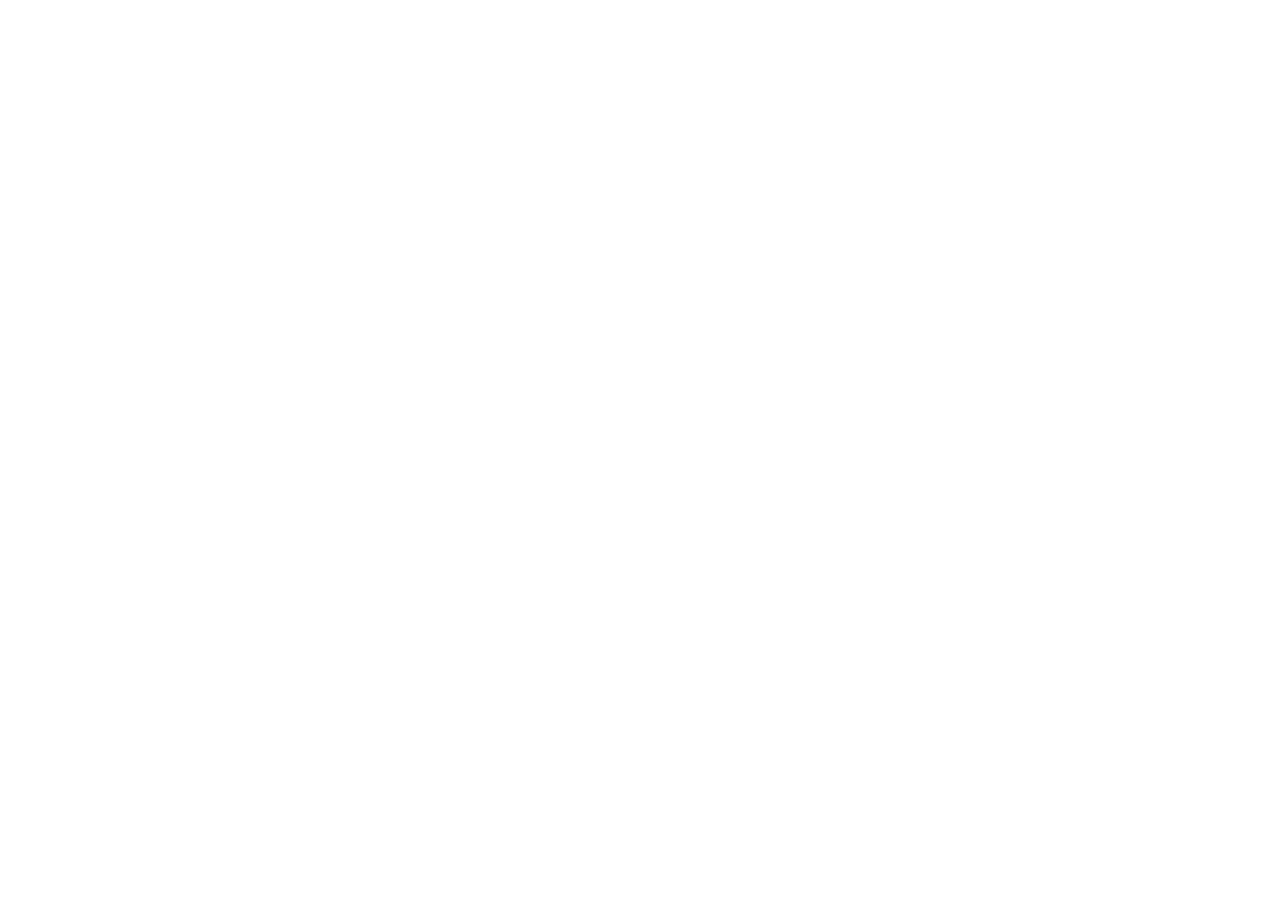
==== index.html @ 0a3dbad4 "增加index.html" ====
<!DOCTYPE html>
<html lang="en">
<head>
    <meta charset="UTF-8">
    <meta name="viewport" content="width=device-width, initial-scale=1.0">
    <meta http-equiv="X-UA-Compatible" content="ie=edge">
    <title>Document</title>
</head>
<body>
    
</body>
</html>
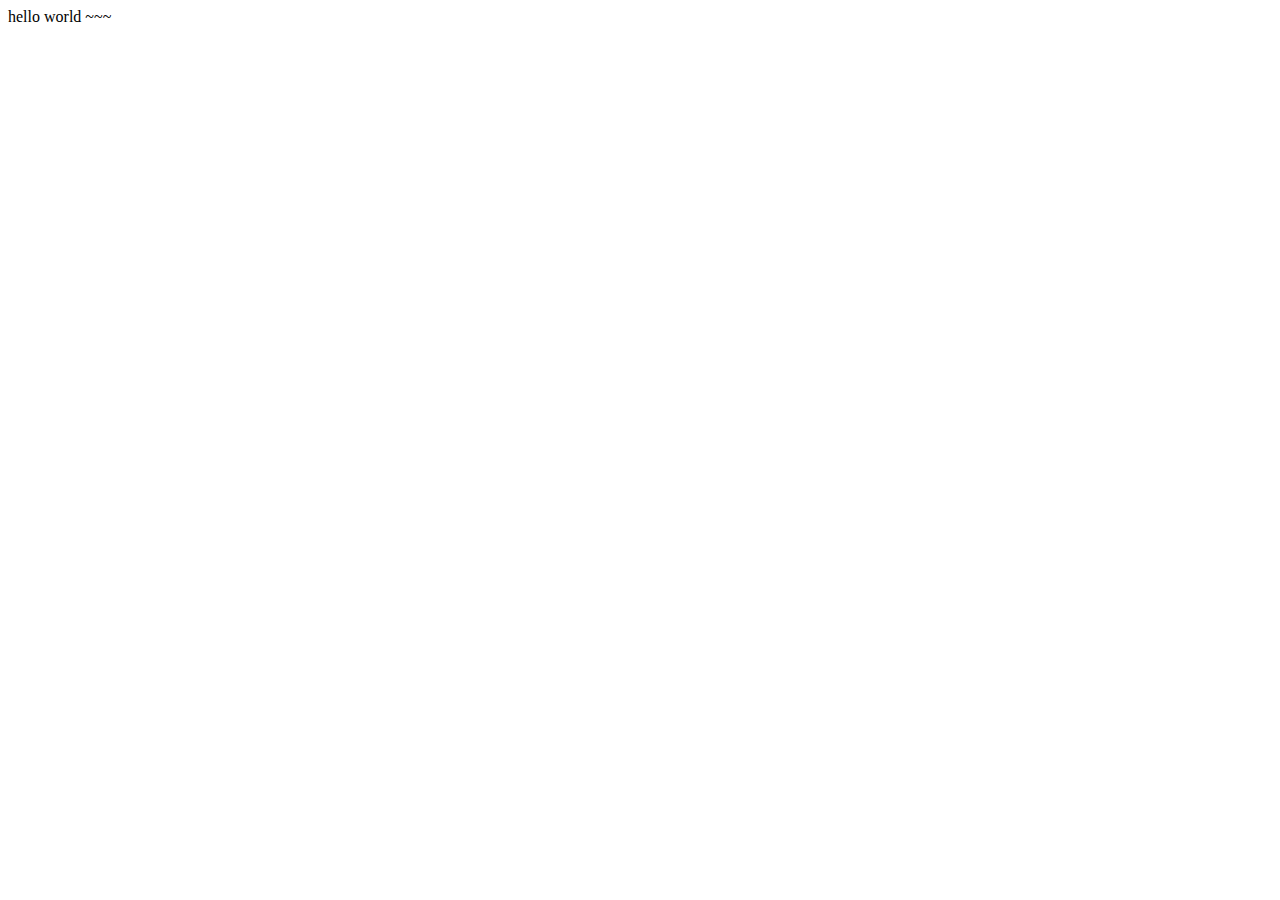
==== commit dc730d06: "修改index.html" ====
--- a/index.html
+++ b/index.html
@@ -7,6 +7,6 @@
     <title>Document</title>
 </head>
 <body>
-    
+    hello world ~~~
 </body>
 </html>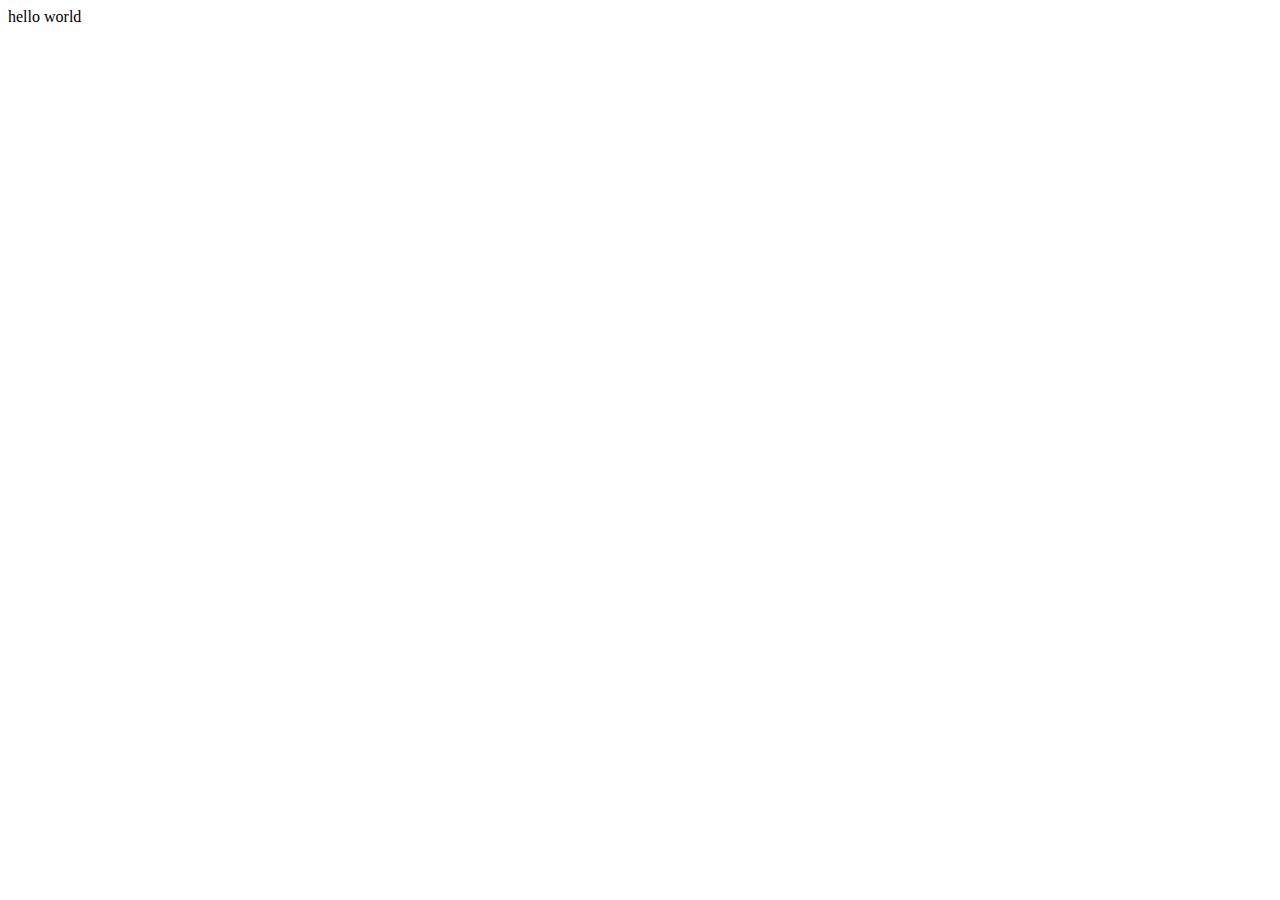
==== commit f1e4b7e7: "index.html" ====
--- a/index.html
+++ b/index.html
@@ -7,6 +7,6 @@
     <title>Document</title>
 </head>
 <body>
-    hello world ~~~
+    hello world
 </body>
 </html>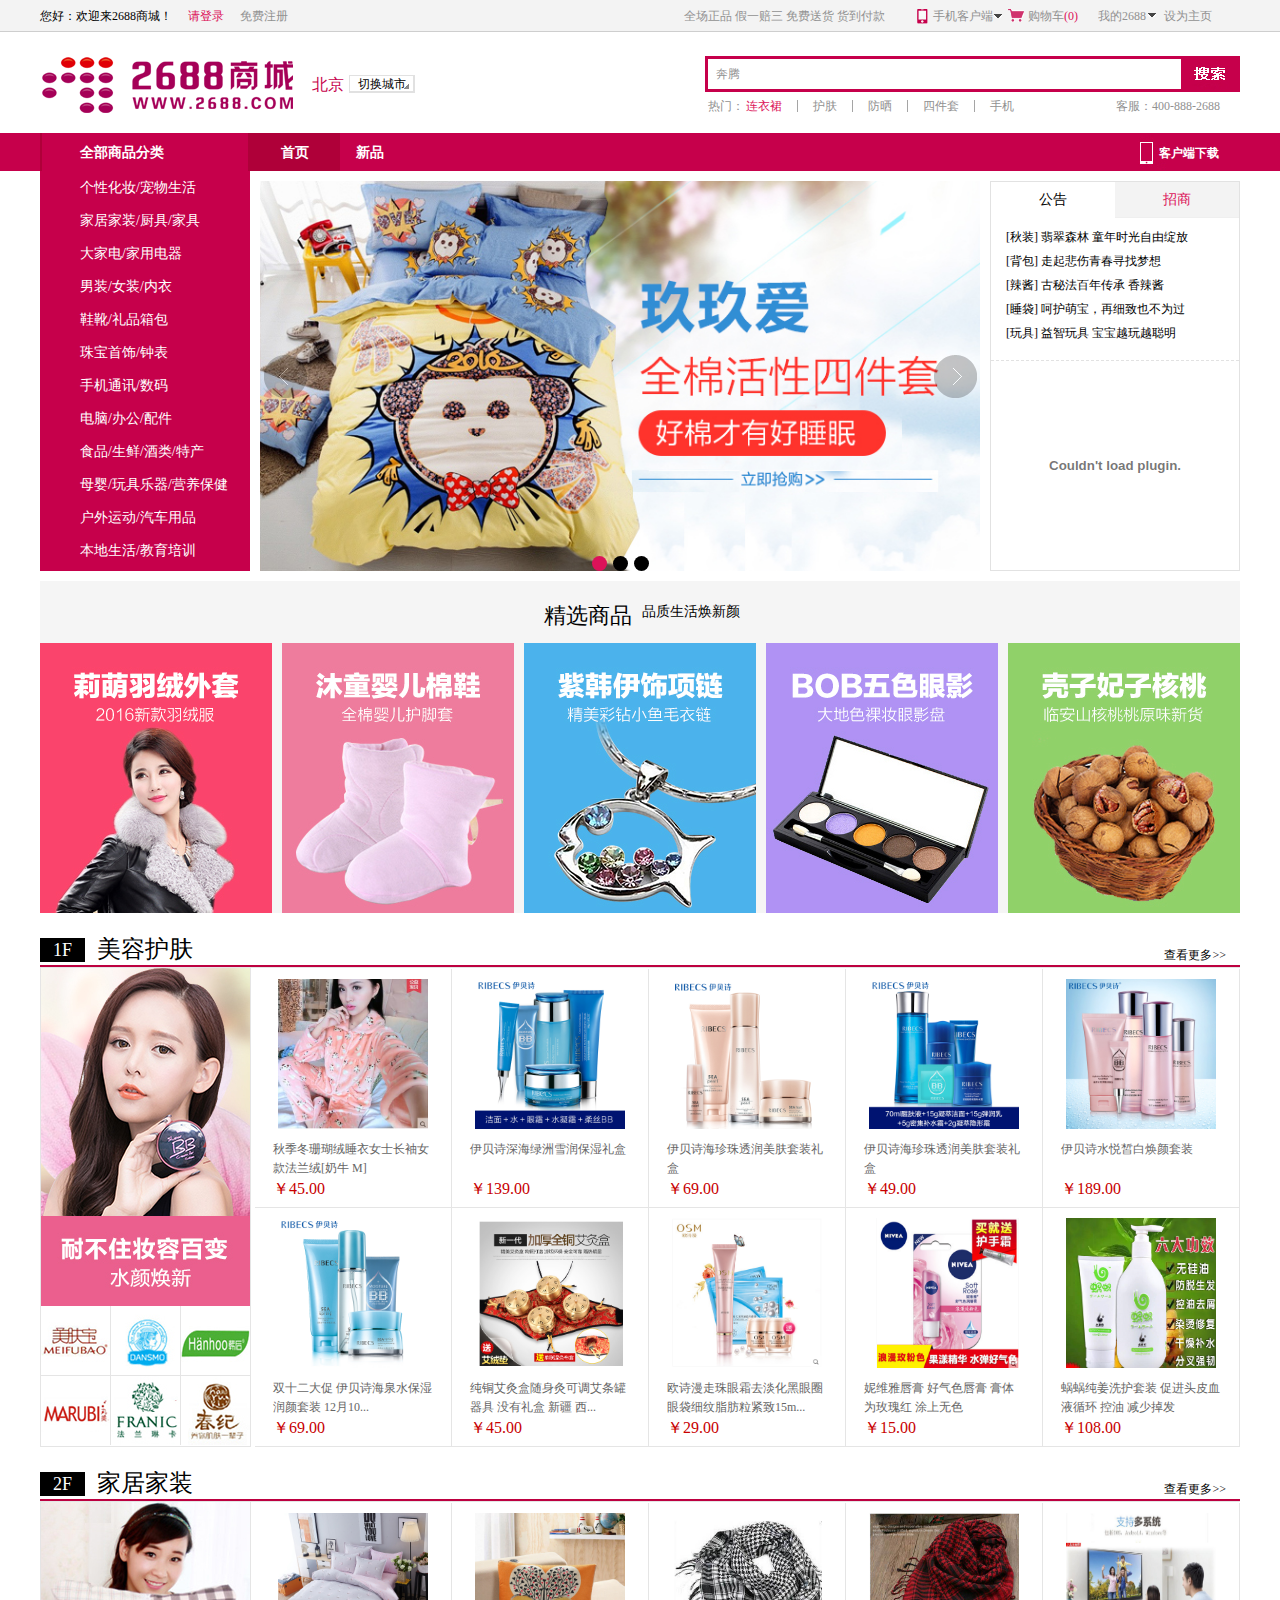
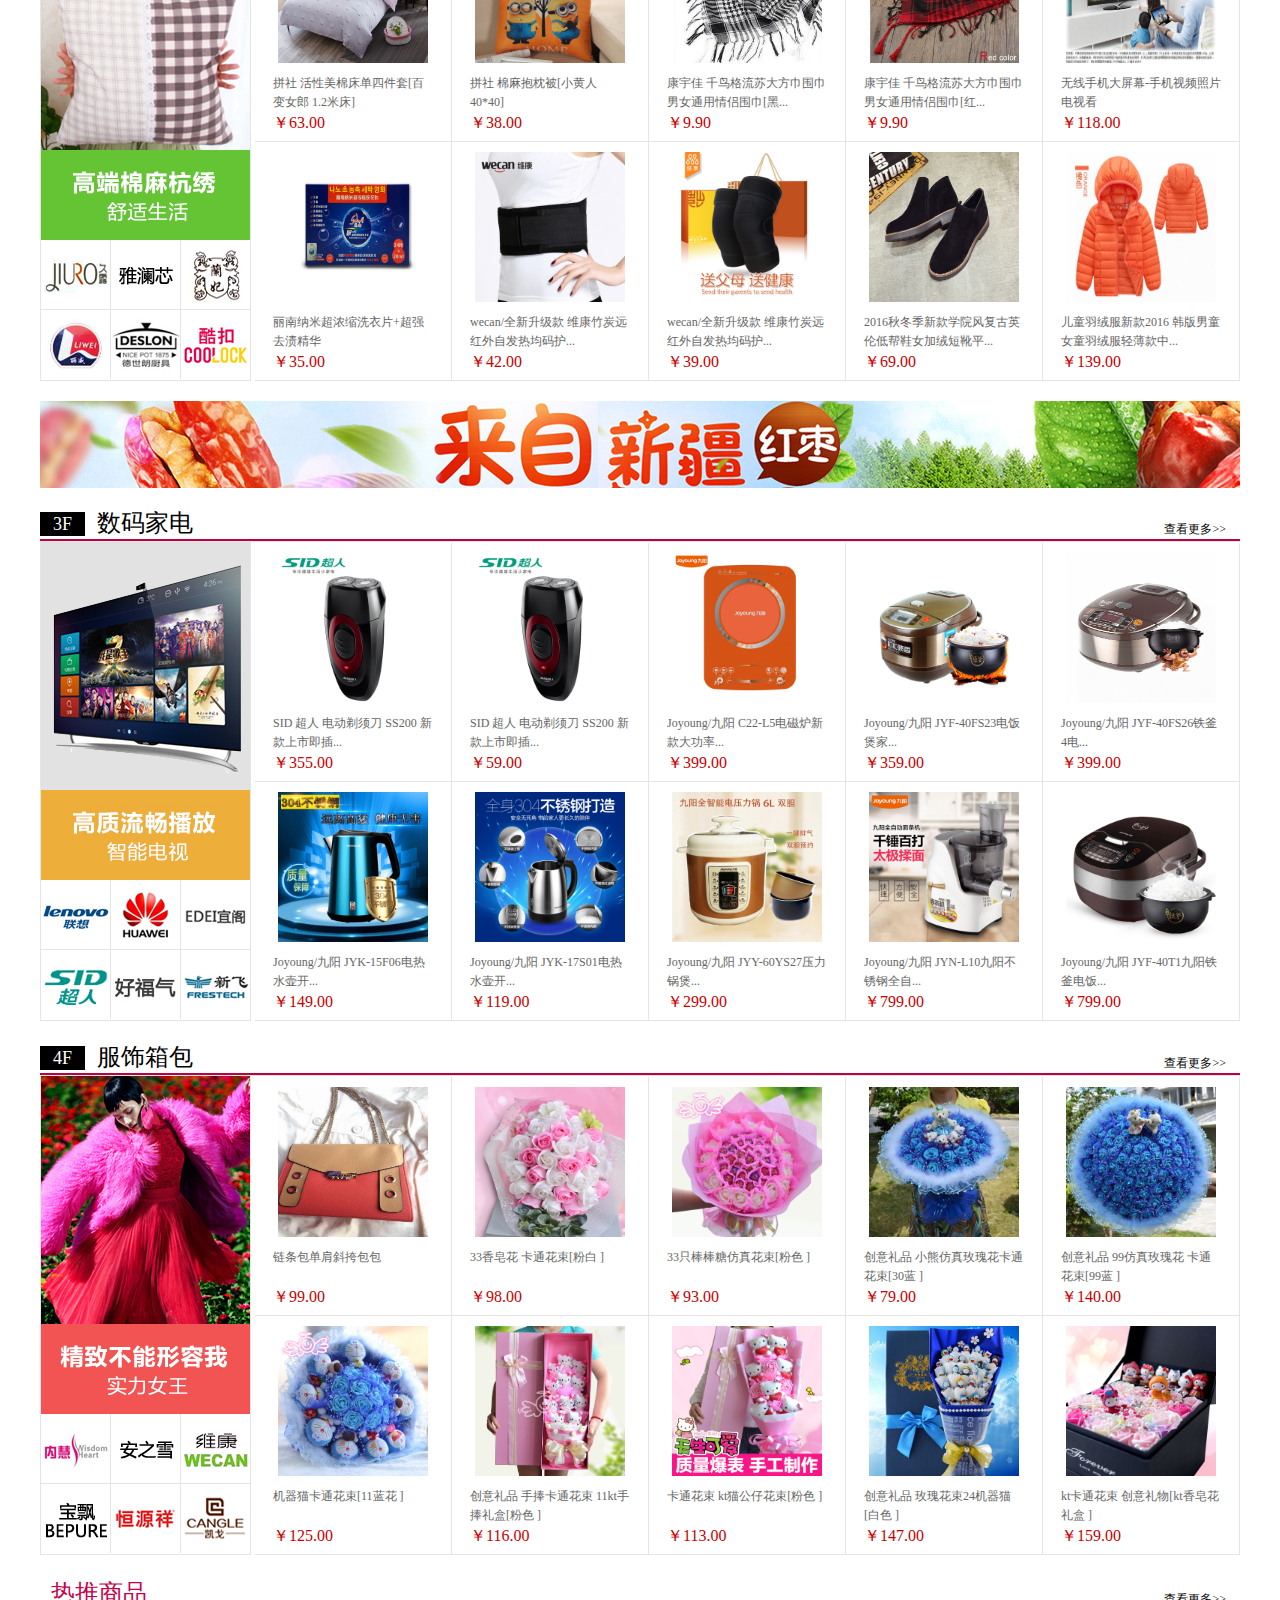
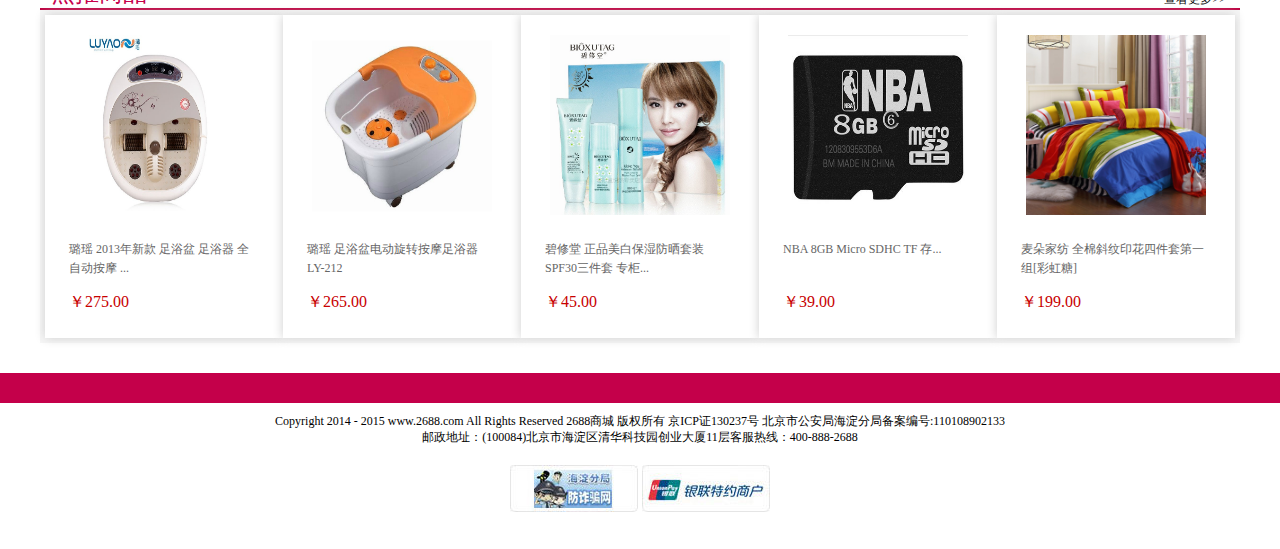
==== commit dfa56cca: "zjh" ====
--- a/index.html
+++ b/index.html
@@ -1,12 +1,2071 @@
 <!DOCTYPE html>
-<html lang="en">
-<head>
-    <meta charset="UTF-8">
-    <meta name="viewport" content="width=device-width, initial-scale=1.0">
-    <meta http-equiv="X-UA-Compatible" content="ie=edge">
-    <title>Document</title>
-</head>
-<body>
-    hello world
-</body>
-</html>+<html>
+	<head>
+		<meta charset="utf-8" />
+		<title>index</title>
+	</head>
+	<link rel="stylesheet" type="text/css" href="css/common.css"/>
+	<link rel="stylesheet" type="text/css" href="css/indexStyle.css"/>
+	<link rel="stylesheet" type="text/css" href="css/jquery-ui.css"/>
+	<script type="text/javascript" src="js/cookieUtil.js"></script>
+	<script src="js/jquery-2.1.0.js" type="text/javascript" charset="utf-8"></script>
+	<script src="js/common.js" type="text/javascript" charset="utf-8"></script>
+	<script type="text/javascript" src="js/jquery-ui.js" ></script>
+	<script src="js/indexjs.js" type="text/javascript" charset="utf-8"></script>
+	<body>
+		<!--top-->
+		<div id="top">
+			<div id="topCon">
+				<h3>您好：欢迎来2688商城！</h3>
+				<h4><a href="login.html" id="pleaseLogin">请登录</a></h4>
+				<h5><a href="register.html">免费注册</a></h5>
+				<h6 id="setMargin">全场正品 假一赔三 免费送货 货到付款</h6>
+				<div id="phoneC">
+					<a href="#" class="phoneC">手机客户端</a>
+					<div id="ewm">
+						<img src="img/rwm.jpg"/>
+					</div>	
+				</div>
+				<a href="shoppingCar.html" class="shopCar">购物车<span  class="gouwuche">(00)</span></a>
+				<div id="my2688">
+					<a href="my2688.html" class="my2688">我的2688</a>
+					<ul id="my2688_1">
+						<li><a href="#">我的订单</a></li>
+						<li><a href="#">我的收藏</a></li>
+						<li><a href="#">我的评价</a></li>
+					</ul>
+				</div>
+				<a style="BEHAVIOR: url(#default#homepage)" onclick="this.style.behavior='url(#default#homepage)';this.setHomePage(this.href);return(false);" href="http://www.2688.com">设为主页</a>
+			</div>
+		</div>
+		
+		<!--logo-->
+		<div id="logo">
+			<div id="logoCon">
+				<a href="index.html" class="logo"><img src="img/logo.gif"/></a>
+				<span class="span1">北京</span>
+				<div class="address">
+					切换城市
+				</div>
+				<div id="ssBox">	
+					<form action="" method="post" class="sousuo">
+						<input type="text" value="奔腾" autocomplete="off"/>
+						<a href="#"></a>
+					</form>
+					<p>
+						<a class="a1">热门：</a>
+						<a href="#" class="a2">连衣裙</a>
+						<a href="#">护肤</a>
+						<a href="#">防晒</a>
+						<a href="#">四件套</a>
+						<a href="#">手机</a>
+						<span>客服：400-888-2688</span>
+					</p>
+				</div>
+				
+				<div class="city-select" id="JS_hide_city_menu_11" style="z-index: 10001;position: absolute; left: 310px; top: 42px;display: none;">
+						<!--待添加数据-->
+						<div class="hide_city_group" id="JS_header_city_bar_box">
+							<div class="hideMap">
+								<div class="showPanel clearfix">
+									<div class="Left mycity">
+										<div id="JS_current_city_box">当前城市：
+											<strong id="JS_city_current_city">北京</strong><span style=" color:#c6033b;"> &nbsp;&nbsp;请选择您所在的城市</span>
+											<a class="red" id="JS_set_default_city_header" href="javascript:City.setDefaultCity(" 35 ')'=""></a>
+										</div>
+										<div id="JS_default_city_delete" style="display: none;"></div>
+									</div>
+									<a class="Right near" id="JS_my_near_expr" href="http://www.2688.com/#" style="display:none">附近的体验馆</a>
+								</div>
+								<div class="showPanel showPanel2 clearfix">
+									<div class="hot_city" id="JS_header_city_hot">
+										<a class="site_all Left" href="javascript:void(0)"><strong style="color: #000;">热门城市</strong> </a>&nbsp;
+										<a href="javascript:void(0)" onclick="setCity(this)" value="370900">泰安</a>
+										<a href="javascript:void(0)" onclick="setCity(this)" value="410500">安阳</a>
+										<a href="javascript:void(0)" onclick="setCity(this)" value="610100">西安</a>
+										<a href="javascript:void(0)" onclick="setCity(this)" value="610400">咸阳</a>
+										<a href="javascript:void(0)" onclick="setCity(this)" value="211200">铁岭</a>
+										<a href="javascript:void(0)" onclick="setCity(this)" value="140900">忻州</a>
+										<a href="javascript:void(0)" onclick="setCity(this)" value="530100">昆明</a>
+										<a href="javascript:void(0)" onclick="setCity(this)" value="130100">石家庄</a>
+										<div class="mt10" style="display:none;">
+											<div class="search_city_tip" id="JS_search_city_tip_header" style="display: none;">抱歉，该城市暂无设点！</div><input class="search_city_input" type="text" id="JS_search_city_input_header" placeholder="城市名称/字母/邮编" onkeydown="executeSearchBtn(event)"><input class="search_city_submit" id="JS_search_city_submit_header" onclick=" return submitSearchInput() " type="button" value="搜索"></div>
+										<div class="city_words mt10" id="JS_header_city_char">
+											<a href="javascript:;">A</a>
+											<a href="javascript:;">B</a>
+											<a href="javascript:;">C</a>
+											<a href="javascript:;">D</a>
+											<a href="javascript:;">E</a>
+											<a href="javascript:;">F</a>
+											<a href="javascript:;">G</a>
+											<a href="javascript:;">H</a>
+											<a href="javascript:;">J</a>
+											<a href="javascript:;">K</a>
+											<a href="javascript:;">L</a>
+											<a href="javascript:;">M</a>
+											<a href="javascript:;">N</a>
+											<a href="javascript:;">P</a>
+											<a href="javascript:;">Q</a>
+											<a href="javascript:;">R</a>
+											<a href="javascript:;">S</a>
+											<a href="javascript:;">T</a>
+											<a href="javascript:;">W</a>
+											<a href="javascript:;">X</a>
+											<a href="javascript:;">Y</a>
+											<a href="javascript:;">Z</a>
+										</div>
+									</div>
+									<div class="scrollBody">
+										<div class="cityMap clearfix" style="position: absolute;">
+											<table class="city_list" id="JS_header_city_list" style="margin-top: 0px;float: left;">
+												<tbody>
+													<tr>
+														<th>
+															<div>A</div>
+														</th>
+														<td>
+															<a href="javascript:void(0)" onclick="setCity(this)" value="410500">安阳</a>
+															<a href="javascript:void(0)" onclick="setCity(this)" value="152900">阿拉善</a>
+															<a href="javascript:void(0)" onclick="setCity(this)" value="210300">鞍山</a>
+															<a href="javascript:void(0)" onclick="setCity(this)" value="340800">安庆</a>
+															<a href="javascript:void(0)" onclick="setCity(this)" value="410500">安阳</a>
+															<a href="javascript:void(0)" onclick="setCity(this)" value="513200">阿坝藏族羌族</a>
+															<a href="javascript:void(0)" onclick="setCity(this)" value="520400">安顺</a>
+															<a href="javascript:void(0)" onclick="setCity(this)" value="542500">阿里</a>
+															<a href="javascript:void(0)" onclick="setCity(this)" value="610900">安康</a>
+															<a href="javascript:void(0)" onclick="setCity(this)" value="652900">阿克苏</a>
+															<a href="javascript:void(0)" onclick="setCity(this)" value="654300">阿勒泰</a>
+														</td>
+													</tr>
+													<tr>
+														<th>
+															<div>B</div>
+														</th>
+														<td>
+															<a href="javascript:void(0)" onclick="setCity(this)" value="110000">北京</a>
+															<a href="javascript:void(0)" onclick="setCity(this)" value="130600">保定</a>
+															<a href="javascript:void(0)" onclick="setCity(this)" value="150200">包头</a>
+															<a href="javascript:void(0)" onclick="setCity(this)" value="150800">巴彦淖尔</a>
+															<a href="javascript:void(0)" onclick="setCity(this)" value="210500">本溪</a>
+															<a href="javascript:void(0)" onclick="setCity(this)" value="220600">白山</a>
+															<a href="javascript:void(0)" onclick="setCity(this)" value="220800">白城</a>
+															<a href="javascript:void(0)" onclick="setCity(this)" value="340300">蚌埠</a>
+															<a href="javascript:void(0)" onclick="setCity(this)" value="341600">亳州</a>
+															<a href="javascript:void(0)" onclick="setCity(this)" value="371600">滨州</a>
+															<a href="javascript:void(0)" onclick="setCity(this)" value="450500">北海</a>
+															<a href="javascript:void(0)" onclick="setCity(this)" value="451000">百色</a>
+															<a href="javascript:void(0)" onclick="setCity(this)" value="511900">巴中</a>
+															<a href="javascript:void(0)" onclick="setCity(this)" value="522400">毕节</a>
+															<a href="javascript:void(0)" onclick="setCity(this)" value="530500">保山</a>
+															<a href="javascript:void(0)" onclick="setCity(this)" value="610300">宝鸡</a>
+															<a href="javascript:void(0)" onclick="setCity(this)" value="620400">白银</a>
+															<a href="javascript:void(0)" onclick="setCity(this)" value="652700">博尔塔拉</a>
+															<a href="javascript:void(0)" onclick="setCity(this)" value="652800">巴音郭楞</a>
+														</td>
+													</tr>
+													<tr>
+														<th>
+															<div>C</div>
+														</th>
+														<td>
+															<a href="javascript:void(0)" onclick="setCity(this)" value="500000">重庆</a>
+															<a href="javascript:void(0)" onclick="setCity(this)" value="130800">承德</a>
+															<a href="javascript:void(0)" onclick="setCity(this)" value="130900">沧州</a>
+															<a href="javascript:void(0)" onclick="setCity(this)" value="140400">长治</a>
+															<a href="javascript:void(0)" onclick="setCity(this)" value="150400">赤峰</a>
+															<a href="javascript:void(0)" onclick="setCity(this)" value="211300">朝阳</a>
+															<a href="javascript:void(0)" onclick="setCity(this)" value="220100">长春</a>
+															<a href="javascript:void(0)" onclick="setCity(this)" value="320400">常州</a>
+															<a href="javascript:void(0)" onclick="setCity(this)" value="341100">滁州</a>
+															<a href="javascript:void(0)" onclick="setCity(this)" value="341400">巢湖</a>
+															<a href="javascript:void(0)" onclick="setCity(this)" value="341700">池州</a>
+															<a href="javascript:void(0)" onclick="setCity(this)" value="430100">长沙</a>
+															<a href="javascript:void(0)" onclick="setCity(this)" value="430700">常德</a>
+															<a href="javascript:void(0)" onclick="setCity(this)" value="431000">郴州</a>
+															<a href="javascript:void(0)" onclick="setCity(this)" value="445100">潮州</a>
+															<a href="javascript:void(0)" onclick="setCity(this)" value="451400">崇左</a>
+															<a href="javascript:void(0)" onclick="setCity(this)" value="510100">成都</a>
+															<a href="javascript:void(0)" onclick="setCity(this)" value="532300">楚雄彝族</a>
+															<a href="javascript:void(0)" onclick="setCity(this)" value="542100">昌都</a>
+															<a href="javascript:void(0)" onclick="setCity(this)" value="652300">昌吉回族</a>
+														</td>
+													</tr>
+													<tr>
+														<th>
+															<div>D</div>
+														</th>
+														<td>
+															<a href="javascript:void(0)" onclick="setCity(this)" value="140200">大同</a>
+															<a href="javascript:void(0)" onclick="setCity(this)" value="210200">大连</a>
+															<a href="javascript:void(0)" onclick="setCity(this)" value="210600">丹东</a>
+															<a href="javascript:void(0)" onclick="setCity(this)" value="230600">大庆</a>
+															<a href="javascript:void(0)" onclick="setCity(this)" value="232700">大兴安岭</a>
+															<a href="javascript:void(0)" onclick="setCity(this)" value="370500">东营</a>
+															<a href="javascript:void(0)" onclick="setCity(this)" value="371400">德州</a>
+															<a href="javascript:void(0)" onclick="setCity(this)" value="441900">东莞</a>
+															<a href="javascript:void(0)" onclick="setCity(this)" value="510600">德阳</a>
+															<a href="javascript:void(0)" onclick="setCity(this)" value="511700">达州</a>
+															<a href="javascript:void(0)" onclick="setCity(this)" value="532900">大理白族</a>
+															<a href="javascript:void(0)" onclick="setCity(this)" value="533100">德宏傣族景颇族</a>
+															<a href="javascript:void(0)" onclick="setCity(this)" value="533400">迪庆藏族</a>
+															<a href="javascript:void(0)" onclick="setCity(this)" value="621100">定西</a>
+														</td>
+													</tr>
+													<tr>
+														<th>
+															<div>E</div>
+														</th>
+														<td>
+															<a href="javascript:void(0)" onclick="setCity(this)" value="150600">鄂尔多斯</a>
+															<a href="javascript:void(0)" onclick="setCity(this)" value="420700">鄂州</a>
+															<a href="javascript:void(0)" onclick="setCity(this)" value="422800">恩施土家族苗族</a>
+														</td>
+													</tr>
+													<tr>
+														<th>
+															<div>F</div>
+														</th>
+														<td>
+															<a href="javascript:void(0)" onclick="setCity(this)" value="210400">抚顺</a>
+															<a href="javascript:void(0)" onclick="setCity(this)" value="210900">阜新</a>
+															<a href="javascript:void(0)" onclick="setCity(this)" value="341200">阜阳</a>
+															<a href="javascript:void(0)" onclick="setCity(this)" value="350100">福州</a>
+															<a href="javascript:void(0)" onclick="setCity(this)" value="361000">抚州</a>
+															<a href="javascript:void(0)" onclick="setCity(this)" value="440600">佛山</a>
+															<a href="javascript:void(0)" onclick="setCity(this)" value="450600">防城港</a>
+														</td>
+													</tr>
+													<tr>
+														<th>
+															<div>G</div>
+														</th>
+														<td>
+															<a href="javascript:void(0)" onclick="setCity(this)" value="440100">广州</a>
+															<a href="javascript:void(0)" onclick="setCity(this)" value="360700">赣州</a>
+															<a href="javascript:void(0)" onclick="setCity(this)" value="440100">广州</a>
+															<a href="javascript:void(0)" onclick="setCity(this)" value="450300">桂林</a>
+															<a href="javascript:void(0)" onclick="setCity(this)" value="450800">贵港</a>
+															<a href="javascript:void(0)" onclick="setCity(this)" value="510800">广元</a>
+															<a href="javascript:void(0)" onclick="setCity(this)" value="511600">广安</a>
+															<a href="javascript:void(0)" onclick="setCity(this)" value="513300">甘孜藏族</a>
+															<a href="javascript:void(0)" onclick="setCity(this)" value="520100">贵阳</a>
+															<a href="javascript:void(0)" onclick="setCity(this)" value="623000">甘南藏族</a>
+															<a href="javascript:void(0)" onclick="setCity(this)" value="632600">果洛藏族</a>
+															<a href="javascript:void(0)" onclick="setCity(this)" value="640400">固原</a>
+														</td>
+													</tr>
+													<tr>
+														<th>
+															<div>H</div>
+														</th>
+														<td>
+															<a href="javascript:void(0)" onclick="setCity(this)" value="130400">邯郸</a>
+															<a href="javascript:void(0)" onclick="setCity(this)" value="131100">衡水</a>
+															<a href="javascript:void(0)" onclick="setCity(this)" value="150100">呼和浩特</a>
+															<a href="javascript:void(0)" onclick="setCity(this)" value="150700">呼伦贝尔</a>
+															<a href="javascript:void(0)" onclick="setCity(this)" value="211400">葫芦岛</a>
+															<a href="javascript:void(0)" onclick="setCity(this)" value="230100">哈尔滨</a>
+															<a href="javascript:void(0)" onclick="setCity(this)" value="230400">鹤岗</a>
+															<a href="javascript:void(0)" onclick="setCity(this)" value="231100">黑河</a>
+															<a href="javascript:void(0)" onclick="setCity(this)" value="320800">淮安</a>
+															<a href="javascript:void(0)" onclick="setCity(this)" value="330100">杭州</a>
+															<a href="javascript:void(0)" onclick="setCity(this)" value="330500">湖州</a>
+															<a href="javascript:void(0)" onclick="setCity(this)" value="340100">合肥</a>
+															<a href="javascript:void(0)" onclick="setCity(this)" value="340400">淮南</a>
+															<a href="javascript:void(0)" onclick="setCity(this)" value="340600">淮北</a>
+															<a href="javascript:void(0)" onclick="setCity(this)" value="341000">黄山</a>
+															<a href="javascript:void(0)" onclick="setCity(this)" value="371700">荷泽</a>
+															<a href="javascript:void(0)" onclick="setCity(this)" value="410600">鹤壁</a>
+															<a href="javascript:void(0)" onclick="setCity(this)" value="420200">黄石</a>
+															<a href="javascript:void(0)" onclick="setCity(this)" value="421100">黄冈</a>
+															<a href="javascript:void(0)" onclick="setCity(this)" value="430400">衡阳</a>
+															<a href="javascript:void(0)" onclick="setCity(this)" value="431200">怀化</a>
+															<a href="javascript:void(0)" onclick="setCity(this)" value="441300">惠州</a>
+															<a href="javascript:void(0)" onclick="setCity(this)" value="441600">河源</a>
+															<a href="javascript:void(0)" onclick="setCity(this)" value="451100">贺州</a>
+															<a href="javascript:void(0)" onclick="setCity(this)" value="451200">河池</a>
+															<a href="javascript:void(0)" onclick="setCity(this)" value="460100">海口</a>
+															<a href="javascript:void(0)" onclick="setCity(this)" value="532500">红河哈尼族彝族</a>
+															<a href="javascript:void(0)" onclick="setCity(this)" value="610700">汉中</a>
+															<a href="javascript:void(0)" onclick="setCity(this)" value="632100">海东</a>
+															<a href="javascript:void(0)" onclick="setCity(this)" value="632200">海北藏族</a>
+															<a href="javascript:void(0)" onclick="setCity(this)" value="632300">黄南藏族</a>
+															<a href="javascript:void(0)" onclick="setCity(this)" value="632500">海南藏族</a>
+															<a href="javascript:void(0)" onclick="setCity(this)" value="632800">海西蒙古族藏族</a>
+															<a href="javascript:void(0)" onclick="setCity(this)" value="652200">哈密</a>
+															<a href="javascript:void(0)" onclick="setCity(this)" value="653200">和田</a>
+														</td>
+													</tr>
+													<tr>
+														<th>
+															<div>J</div>
+														</th>
+														<td>
+															<a href="javascript:void(0)" onclick="setCity(this)" value="140500">晋城</a>
+															<a href="javascript:void(0)" onclick="setCity(this)" value="140700">晋中</a>
+															<a href="javascript:void(0)" onclick="setCity(this)" value="210700">锦州</a>
+															<a href="javascript:void(0)" onclick="setCity(this)" value="220200">吉林</a>
+															<a href="javascript:void(0)" onclick="setCity(this)" value="230300">鸡西</a>
+															<a href="javascript:void(0)" onclick="setCity(this)" value="230800">佳木斯</a>
+															<a href="javascript:void(0)" onclick="setCity(this)" value="330400">嘉兴</a>
+															<a href="javascript:void(0)" onclick="setCity(this)" value="330700">金华</a>
+															<a href="javascript:void(0)" onclick="setCity(this)" value="360200">景德镇</a>
+															<a href="javascript:void(0)" onclick="setCity(this)" value="360400">九江</a>
+															<a href="javascript:void(0)" onclick="setCity(this)" value="360800">吉安</a>
+															<a href="javascript:void(0)" onclick="setCity(this)" value="370100">济南</a>
+															<a href="javascript:void(0)" onclick="setCity(this)" value="370800">济宁</a>
+															<a href="javascript:void(0)" onclick="setCity(this)" value="410800">焦作</a>
+															<a href="javascript:void(0)" onclick="setCity(this)" value="420800">荆门</a>
+															<a href="javascript:void(0)" onclick="setCity(this)" value="421000">荆州</a>
+															<a href="javascript:void(0)" onclick="setCity(this)" value="440700">江门</a>
+															<a href="javascript:void(0)" onclick="setCity(this)" value="445200">揭阳</a>
+															<a href="javascript:void(0)" onclick="setCity(this)" value="620200">嘉峪关</a>
+															<a href="javascript:void(0)" onclick="setCity(this)" value="620300">金昌</a>
+															<a href="javascript:void(0)" onclick="setCity(this)" value="620900">酒泉</a>
+														</td>
+													</tr>
+													<tr>
+														<th>
+															<div>K</div>
+														</th>
+														<td>
+															<a href="javascript:void(0)" onclick="setCity(this)" value="410200">开封</a>
+															<a href="javascript:void(0)" onclick="setCity(this)" value="530100">昆明</a>
+															<a href="javascript:void(0)" onclick="setCity(this)" value="650200">克拉玛依</a>
+															<a href="javascript:void(0)" onclick="setCity(this)" value="653000">克孜勒苏柯尔克孜</a>
+															<a href="javascript:void(0)" onclick="setCity(this)" value="653100">喀什</a>
+														</td>
+													</tr>
+													<tr>
+														<th>
+															<div>L</div>
+														</th>
+														<td>
+															<a href="javascript:void(0)" onclick="setCity(this)" value="131000">廊坊</a>
+															<a href="javascript:void(0)" onclick="setCity(this)" value="141000">临汾</a>
+															<a href="javascript:void(0)" onclick="setCity(this)" value="141100">吕梁</a>
+															<a href="javascript:void(0)" onclick="setCity(this)" value="211000">辽阳</a>
+															<a href="javascript:void(0)" onclick="setCity(this)" value="220400">辽源</a>
+															<a href="javascript:void(0)" onclick="setCity(this)" value="320700">连云港</a>
+															<a href="javascript:void(0)" onclick="setCity(this)" value="331100">丽水</a>
+															<a href="javascript:void(0)" onclick="setCity(this)" value="341500">六安</a>
+															<a href="javascript:void(0)" onclick="setCity(this)" value="350800">龙岩</a>
+															<a href="javascript:void(0)" onclick="setCity(this)" value="371200">莱芜</a>
+															<a href="javascript:void(0)" onclick="setCity(this)" value="371300">临沂</a>
+															<a href="javascript:void(0)" onclick="setCity(this)" value="371500">聊城</a>
+															<a href="javascript:void(0)" onclick="setCity(this)" value="410300">洛阳</a>
+															<a href="javascript:void(0)" onclick="setCity(this)" value="411100">漯河</a>
+															<a href="javascript:void(0)" onclick="setCity(this)" value="431300">娄底</a>
+															<a href="javascript:void(0)" onclick="setCity(this)" value="450200">柳州</a>
+															<a href="javascript:void(0)" onclick="setCity(this)" value="451300">来宾</a>
+															<a href="javascript:void(0)" onclick="setCity(this)" value="510500">泸州</a>
+															<a href="javascript:void(0)" onclick="setCity(this)" value="511100">乐山</a>
+															<a href="javascript:void(0)" onclick="setCity(this)" value="513400">凉山彝族</a>
+															<a href="javascript:void(0)" onclick="setCity(this)" value="520200">六盘水</a>
+															<a href="javascript:void(0)" onclick="setCity(this)" value="530700">丽江</a>
+															<a href="javascript:void(0)" onclick="setCity(this)" value="530900">临沧</a>
+															<a href="javascript:void(0)" onclick="setCity(this)" value="540100">拉萨</a>
+															<a href="javascript:void(0)" onclick="setCity(this)" value="542600">林芝</a>
+															<a href="javascript:void(0)" onclick="setCity(this)" value="620100">兰州</a>
+															<a href="javascript:void(0)" onclick="setCity(this)" value="621200">陇南</a>
+															<a href="javascript:void(0)" onclick="setCity(this)" value="622900">临夏回族</a>
+														</td>
+													</tr>
+													<tr>
+														<th>
+															<div>M</div>
+														</th>
+														<td>
+															<a href="javascript:void(0)" onclick="setCity(this)" value="231000">牡丹江</a>
+															<a href="javascript:void(0)" onclick="setCity(this)" value="340500">马鞍山</a>
+															<a href="javascript:void(0)" onclick="setCity(this)" value="440900">茂名</a>
+															<a href="javascript:void(0)" onclick="setCity(this)" value="441400">梅州</a>
+															<a href="javascript:void(0)" onclick="setCity(this)" value="510700">绵阳</a>
+															<a href="javascript:void(0)" onclick="setCity(this)" value="511400">眉山</a>
+														</td>
+													</tr>
+													<tr>
+														<th>
+															<div>N</div>
+														</th>
+														<td>
+															<a href="javascript:void(0)" onclick="setCity(this)" value="320100">南京</a>
+															<a href="javascript:void(0)" onclick="setCity(this)" value="320600">南通</a>
+															<a href="javascript:void(0)" onclick="setCity(this)" value="330200">宁波</a>
+															<a href="javascript:void(0)" onclick="setCity(this)" value="350700">南平</a>
+															<a href="javascript:void(0)" onclick="setCity(this)" value="350900">宁德</a>
+															<a href="javascript:void(0)" onclick="setCity(this)" value="360100">南昌</a>
+															<a href="javascript:void(0)" onclick="setCity(this)" value="411300">南阳</a>
+															<a href="javascript:void(0)" onclick="setCity(this)" value="450100">南宁</a>
+															<a href="javascript:void(0)" onclick="setCity(this)" value="511000">内江</a>
+															<a href="javascript:void(0)" onclick="setCity(this)" value="511300">南充</a>
+															<a href="javascript:void(0)" onclick="setCity(this)" value="533300">怒江傈僳族</a>
+															<a href="javascript:void(0)" onclick="setCity(this)" value="542400">那曲</a>
+														</td>
+													</tr>
+													<tr>
+														<th>
+															<div>P</div>
+														</th>
+														<td>
+															<a href="javascript:void(0)" onclick="setCity(this)" value="211100">盘锦</a>
+															<a href="javascript:void(0)" onclick="setCity(this)" value="350300">莆田</a>
+															<a href="javascript:void(0)" onclick="setCity(this)" value="360300">萍乡</a>
+															<a href="javascript:void(0)" onclick="setCity(this)" value="410400">平顶山</a>
+															<a href="javascript:void(0)" onclick="setCity(this)" value="410900">濮阳</a>
+															<a href="javascript:void(0)" onclick="setCity(this)" value="510400">攀枝花</a>
+															<a href="javascript:void(0)" onclick="setCity(this)" value="530800">普洱</a>
+															<a href="javascript:void(0)" onclick="setCity(this)" value="620800">平凉</a>
+														</td>
+													</tr>
+													<tr>
+														<th>
+															<div>Q</div>
+														</th>
+														<td>
+															<a href="javascript:void(0)" onclick="setCity(this)" value="130300">秦皇岛</a>
+															<a href="javascript:void(0)" onclick="setCity(this)" value="230200">齐齐哈尔</a>
+															<a href="javascript:void(0)" onclick="setCity(this)" value="230900">七台河</a>
+															<a href="javascript:void(0)" onclick="setCity(this)" value="330800">衢州</a>
+															<a href="javascript:void(0)" onclick="setCity(this)" value="350500">泉州</a>
+															<a href="javascript:void(0)" onclick="setCity(this)" value="370200">青岛</a>
+															<a href="javascript:void(0)" onclick="setCity(this)" value="441800">清远</a>
+															<a href="javascript:void(0)" onclick="setCity(this)" value="450700">钦州</a>
+															<a href="javascript:void(0)" onclick="setCity(this)" value="522300">黔西南布依族苗族</a>
+															<a href="javascript:void(0)" onclick="setCity(this)" value="522600">黔东南苗族侗族</a>
+															<a href="javascript:void(0)" onclick="setCity(this)" value="522700">黔南布依族苗族</a>
+															<a href="javascript:void(0)" onclick="setCity(this)" value="530300">曲靖</a>
+															<a href="javascript:void(0)" onclick="setCity(this)" value="621000">庆阳</a>
+														</td>
+													</tr>
+													<tr>
+														<th>
+															<div>R</div>
+														</th>
+														<td>
+															<a href="javascript:void(0)" onclick="setCity(this)" value="371100">日照</a>
+															<a href="javascript:void(0)" onclick="setCity(this)" value="542300">日喀则</a>
+														</td>
+													</tr>
+													<tr>
+														<th>
+															<div>S</div>
+														</th>
+														<td>
+															<a href="javascript:void(0)" onclick="setCity(this)" value="310000">上海</a>
+															<a href="javascript:void(0)" onclick="setCity(this)" value="130100">石家庄</a>
+															<a href="javascript:void(0)" onclick="setCity(this)" value="140600">朔州</a>
+															<a href="javascript:void(0)" onclick="setCity(this)" value="210100">沈阳</a>
+															<a href="javascript:void(0)" onclick="setCity(this)" value="220300">四平</a>
+															<a href="javascript:void(0)" onclick="setCity(this)" value="220700">松原</a>
+															<a href="javascript:void(0)" onclick="setCity(this)" value="230500">双鸭山</a>
+															<a href="javascript:void(0)" onclick="setCity(this)" value="231200">绥化</a>
+															<a href="javascript:void(0)" onclick="setCity(this)" value="320500">苏州</a>
+															<a href="javascript:void(0)" onclick="setCity(this)" value="321300">宿迁</a>
+															<a href="javascript:void(0)" onclick="setCity(this)" value="330600">绍兴</a>
+															<a href="javascript:void(0)" onclick="setCity(this)" value="341300">宿州</a>
+															<a href="javascript:void(0)" onclick="setCity(this)" value="350400">三明</a>
+															<a href="javascript:void(0)" onclick="setCity(this)" value="361100">上饶</a>
+															<a href="javascript:void(0)" onclick="setCity(this)" value="411200">三门峡</a>
+															<a href="javascript:void(0)" onclick="setCity(this)" value="411400">商丘</a>
+															<a href="javascript:void(0)" onclick="setCity(this)" value="420300">十堰</a>
+															<a href="javascript:void(0)" onclick="setCity(this)" value="421300">随州</a>
+															<a href="javascript:void(0)" onclick="setCity(this)" value="430500">邵阳</a>
+															<a href="javascript:void(0)" onclick="setCity(this)" value="440200">韶关</a>
+															<a href="javascript:void(0)" onclick="setCity(this)" value="440300">深圳</a>
+															<a href="javascript:void(0)" onclick="setCity(this)" value="440500">汕头</a>
+															<a href="javascript:void(0)" onclick="setCity(this)" value="441500">汕尾</a>
+															<a href="javascript:void(0)" onclick="setCity(this)" value="460200">三亚</a>
+															<a href="javascript:void(0)" onclick="setCity(this)" value="510900">遂宁</a>
+															<a href="javascript:void(0)" onclick="setCity(this)" value="542200">山南</a>
+															<a href="javascript:void(0)" onclick="setCity(this)" value="611000">商洛</a>
+															<a href="javascript:void(0)" onclick="setCity(this)" value="640200">石嘴山</a>
+															<a href="javascript:void(0)" onclick="setCity(this)" value="659000">石河子</a>
+														</td>
+													</tr>
+													<tr>
+														<th>
+															<div>T</div>
+														</th>
+														<td>
+															<a href="javascript:void(0)" onclick="setCity(this)" value="120000">天津</a>
+															<a href="javascript:void(0)" onclick="setCity(this)" value="130200">唐山</a>
+															<a href="javascript:void(0)" onclick="setCity(this)" value="140100">太原</a>
+															<a href="javascript:void(0)" onclick="setCity(this)" value="150500">通辽</a>
+															<a href="javascript:void(0)" onclick="setCity(this)" value="211200">铁岭</a>
+															<a href="javascript:void(0)" onclick="setCity(this)" value="220500">通化</a>
+															<a href="javascript:void(0)" onclick="setCity(this)" value="321200">泰州</a>
+															<a href="javascript:void(0)" onclick="setCity(this)" value="331000">台州</a>
+															<a href="javascript:void(0)" onclick="setCity(this)" value="340700">铜陵</a>
+															<a href="javascript:void(0)" onclick="setCity(this)" value="370900">泰安</a>
+															<a href="javascript:void(0)" onclick="setCity(this)" value="522200">铜仁</a>
+															<a href="javascript:void(0)" onclick="setCity(this)" value="610200">铜川</a>
+															<a href="javascript:void(0)" onclick="setCity(this)" value="620500">天水</a>
+															<a href="javascript:void(0)" onclick="setCity(this)" value="652100">吐鲁番</a>
+															<a href="javascript:void(0)" onclick="setCity(this)" value="654200">塔城</a>
+															<a href="javascript:void(0)" onclick="setCity(this)" value="710100">台北</a>
+															<a href="javascript:void(0)" onclick="setCity(this)" value="370900">泰安</a>
+														</td>
+													</tr>
+													<tr>
+														<th>
+															<div>W</div>
+														</th>
+														<td>
+															<a href="javascript:void(0)" onclick="setCity(this)" value="150300">乌海</a>
+															<a href="javascript:void(0)" onclick="setCity(this)" value="150900">乌兰察布</a>
+															<a href="javascript:void(0)" onclick="setCity(this)" value="320200">无锡</a>
+															<a href="javascript:void(0)" onclick="setCity(this)" value="330300">温州</a>
+															<a href="javascript:void(0)" onclick="setCity(this)" value="340200">芜湖</a>
+															<a href="javascript:void(0)" onclick="setCity(this)" value="370700">潍坊</a>
+															<a href="javascript:void(0)" onclick="setCity(this)" value="371000">威海</a>
+															<a href="javascript:void(0)" onclick="setCity(this)" value="420100">武汉</a>
+															<a href="javascript:void(0)" onclick="setCity(this)" value="450400">梧州</a>
+															<a href="javascript:void(0)" onclick="setCity(this)" value="532600">文山壮族苗族</a>
+															<a href="javascript:void(0)" onclick="setCity(this)" value="610500">渭南</a>
+															<a href="javascript:void(0)" onclick="setCity(this)" value="620600">武威</a>
+															<a href="javascript:void(0)" onclick="setCity(this)" value="640300">吴忠</a>
+															<a href="javascript:void(0)" onclick="setCity(this)" value="650100">乌鲁木齐</a>
+														</td>
+													</tr>
+													<tr>
+														<th>
+															<div>X</div>
+														</th>
+														<td>
+															<a href="javascript:void(0)" onclick="setCity(this)" value="610100">西安</a>
+															<a href="javascript:void(0)" onclick="setCity(this)" value="130500">邢台</a>
+															<a href="javascript:void(0)" onclick="setCity(this)" value="140900">忻州</a>
+															<a href="javascript:void(0)" onclick="setCity(this)" value="152200">兴安</a>
+															<a href="javascript:void(0)" onclick="setCity(this)" value="152500">锡林郭勒</a>
+															<a href="javascript:void(0)" onclick="setCity(this)" value="320300">徐州</a>
+															<a href="javascript:void(0)" onclick="setCity(this)" value="341800">宣城</a>
+															<a href="javascript:void(0)" onclick="setCity(this)" value="350200">厦门</a>
+															<a href="javascript:void(0)" onclick="setCity(this)" value="360500">新余</a>
+															<a href="javascript:void(0)" onclick="setCity(this)" value="410700">新乡</a>
+															<a href="javascript:void(0)" onclick="setCity(this)" value="411000">许昌</a>
+															<a href="javascript:void(0)" onclick="setCity(this)" value="411500">信阳</a>
+															<a href="javascript:void(0)" onclick="setCity(this)" value="420600">襄樊</a>
+															<a href="javascript:void(0)" onclick="setCity(this)" value="420900">孝感</a>
+															<a href="javascript:void(0)" onclick="setCity(this)" value="421200">咸宁</a>
+															<a href="javascript:void(0)" onclick="setCity(this)" value="430300">湘潭</a>
+															<a href="javascript:void(0)" onclick="setCity(this)" value="433100">湘西土家族苗族</a>
+															<a href="javascript:void(0)" onclick="setCity(this)" value="532800">西双版纳傣族</a>
+															<a href="javascript:void(0)" onclick="setCity(this)" value="610100">西安</a>
+															<a href="javascript:void(0)" onclick="setCity(this)" value="610400">咸阳</a>
+															<a href="javascript:void(0)" onclick="setCity(this)" value="630100">西宁</a>
+														</td>
+													</tr>
+													<tr>
+														<th>
+															<div>Y</div>
+														</th>
+														<td>
+															<a href="javascript:void(0)" onclick="setCity(this)" value="140300">阳泉</a>
+															<a href="javascript:void(0)" onclick="setCity(this)" value="140800">运城</a>
+															<a href="javascript:void(0)" onclick="setCity(this)" value="210800">营口</a>
+															<a href="javascript:void(0)" onclick="setCity(this)" value="222400">延边朝鲜族</a>
+															<a href="javascript:void(0)" onclick="setCity(this)" value="230700">伊春</a>
+															<a href="javascript:void(0)" onclick="setCity(this)" value="320900">盐城</a>
+															<a href="javascript:void(0)" onclick="setCity(this)" value="321000">扬州</a>
+															<a href="javascript:void(0)" onclick="setCity(this)" value="360600">鹰潭</a>
+															<a href="javascript:void(0)" onclick="setCity(this)" value="360900">宜春</a>
+															<a href="javascript:void(0)" onclick="setCity(this)" value="370600">烟台</a>
+															<a href="javascript:void(0)" onclick="setCity(this)" value="420500">宜昌</a>
+															<a href="javascript:void(0)" onclick="setCity(this)" value="430600">岳阳</a>
+															<a href="javascript:void(0)" onclick="setCity(this)" value="430900">益阳</a>
+															<a href="javascript:void(0)" onclick="setCity(this)" value="431100">永州</a>
+															<a href="javascript:void(0)" onclick="setCity(this)" value="441700">阳江</a>
+															<a href="javascript:void(0)" onclick="setCity(this)" value="445300">云浮</a>
+															<a href="javascript:void(0)" onclick="setCity(this)" value="450900">玉林</a>
+															<a href="javascript:void(0)" onclick="setCity(this)" value="511500">宜宾</a>
+															<a href="javascript:void(0)" onclick="setCity(this)" value="511800">雅安</a>
+															<a href="javascript:void(0)" onclick="setCity(this)" value="530400">玉溪</a>
+															<a href="javascript:void(0)" onclick="setCity(this)" value="610600">延安</a>
+															<a href="javascript:void(0)" onclick="setCity(this)" value="610800">榆林</a>
+															<a href="javascript:void(0)" onclick="setCity(this)" value="632700">玉树藏族</a>
+															<a href="javascript:void(0)" onclick="setCity(this)" value="640100">银川</a>
+															<a href="javascript:void(0)" onclick="setCity(this)" value="654000">伊犁哈萨克</a>
+														</td>
+													</tr>
+													<tr>
+														<th>
+															<div>Z</div>
+														</th>
+														<td>
+															<a href="javascript:void(0)" onclick="setCity(this)" value="130700">张家口</a>
+															<a href="javascript:void(0)" onclick="setCity(this)" value="321100">镇江</a>
+															<a href="javascript:void(0)" onclick="setCity(this)" value="330900">舟山</a>
+															<a href="javascript:void(0)" onclick="setCity(this)" value="350600">漳州</a>
+															<a href="javascript:void(0)" onclick="setCity(this)" value="370300">淄博</a>
+															<a href="javascript:void(0)" onclick="setCity(this)" value="370400">枣庄</a>
+															<a href="javascript:void(0)" onclick="setCity(this)" value="410100">郑州</a>
+															<a href="javascript:void(0)" onclick="setCity(this)" value="411600">周口</a>
+															<a href="javascript:void(0)" onclick="setCity(this)" value="411700">驻马店</a>
+															<a href="javascript:void(0)" onclick="setCity(this)" value="430200">株洲</a>
+															<a href="javascript:void(0)" onclick="setCity(this)" value="430800">张家界</a>
+															<a href="javascript:void(0)" onclick="setCity(this)" value="440400">珠海</a>
+															<a href="javascript:void(0)" onclick="setCity(this)" value="440800">湛江</a>
+															<a href="javascript:void(0)" onclick="setCity(this)" value="441200">肇庆</a>
+															<a href="javascript:void(0)" onclick="setCity(this)" value="442000">中山</a>
+															<a href="javascript:void(0)" onclick="setCity(this)" value="510300">自贡</a>
+															<a href="javascript:void(0)" onclick="setCity(this)" value="512000">资阳</a>
+															<a href="javascript:void(0)" onclick="setCity(this)" value="520300">遵义</a>
+															<a href="javascript:void(0)" onclick="setCity(this)" value="530600">昭通</a>
+															<a href="javascript:void(0)" onclick="setCity(this)" value="620700">张掖</a>
+															<a href="javascript:void(0)" onclick="setCity(this)" value="640500">中卫</a>
+														</td>
+													</tr>
+												</tbody>
+											</table>
+										</div>
+										<div class="scrollBar" style="position: relative;"><span id="JS_header_city_bar" style="margin-top: 0px;position: absolute;"></span></div>
+									</div>
+								</div>
+							</div>
+						</div>
+					</div>
+					
+			</div>
+		</div>
+		
+		<!--nav-->
+		<div id="nav">
+			<div id="navCon">
+				<ul id="nav_1">
+					<li class="li1"><a href="#">全部商品分类</a></li>
+					<li class="li2"><a href="index.html">首页</a></li>
+					<li class="li3"><a href="#">新品</a></li>
+					<li class="li4"><a href="#">客户端下载</a></li>
+					<ul id="nav_2">
+						<li><a href="#">个性化妆/宠物生活</a></li>
+						<li><a href="#">家居家装/厨具/家具</a></li>
+						<li><a href="#">大家电/家用电器</a></li>
+						<li><a href="#">男装/女装/内衣</a></li>
+						<li><a href="#">鞋靴/礼品箱包</a></li>
+						<li><a href="#">珠宝首饰/钟表</a></li>
+						<li><a href="#">手机通讯/数码</a></li>
+						<li><a href="#">电脑/办公/配件</a></li>
+						<li><a href="#">食品/生鲜/酒类/特产</a></li>
+						<li><a href="#">母婴/玩具乐器/营养保健</a></li>
+						<li><a href="#">户外运动/汽车用品</a></li>
+						<li><a href="#">本地生活/教育培训</a></li>
+					</ul>
+					<div id="menu_2" style="display: none;">
+						<!--个性护肤-->
+						<div class="fenkuai" style="display: none;">
+				        	<div class="zonglei_a">
+						       	<div class="dalei">
+						        	<a target="_blank" href="http://www.2688.com/Search/iResult.aspx?&amp;Mt=COMSMETIC&amp;Pt=COMSMETIC">个护化妆</a>
+						        	<span class="arrow" > > </span>
+						        </div>
+						        <div class="second_level">
+							        <a target="_blank" href="http://www.2688.com/Search/iResult.aspx?Mt=comsmetic&amp;Pt=101">面部护肤</a>
+							        <a target="_blank" href="http://www.2688.com/Search/iResult.aspx?Mt=comsmetic&amp;Pt=102">香水彩妆</a>
+							        <a target="_blank" href="http://www.2688.com/Search/iResult.aspx?Mt=comsmetic&amp;Pt=103">身体护肤</a>
+							        <a target="_blank" href="http://www.2688.com/Search/iResult.aspx?Mt=comsmetic&amp;Pt=104">口腔护理</a>
+							        <a target="_blank" href="http://www.2688.com/Search/iResult.aspx?Mt=comsmetic&amp;Pt=105">女性护理</a>
+							        <a target="_blank" href="http://www.2688.com/Search/iResult.aspx?Mt=comsmetic&amp;Pt=106">洗发护理</a>
+							        <a target="_blank" href="http://www.2688.com/Search/iResult.aspx?Mt=comsmetic&amp;Pt=107">化妆工具</a>
+							        <a target="_blank" href="http://www.2688.com/Search/iResult.aspx?Mt=comsmetic&amp;Pt=108">快消品</a>
+						   		</div>
+				        	</div>
+						</div>
+						<!--家居家装-->
+						<div class="fenkuai" style="display: none;">
+							<div class="zonglei_a">
+						        <div class="dalei">
+						        	<a target="_blank" href="http://www.2688.com/Search/iResult.aspx?&amp;Mt=COMMODITY&amp;Pt=101">家<span class="wide"></span>纺</a>
+						        	<span class="arrow"> &gt; </span>
+						        </div>
+						        <div class="second_level">
+							        <a target="_blank" href="http://www.2688.com/Search/iResult.aspx?&amp;Mt=COMMODITY&amp;Pt=101.2001"><span class="violet">抱枕靠垫</span></a>
+							        <a target="_blank" href="http://www.2688.com/Search/iResult.aspx?&amp;Mt=COMMODITY&amp;Pt=101.2001">毛巾浴巾</a>
+							        <a target="_blank" href="http://www.2688.com/Search/iResult.aspx?&amp;Mt=COMMODITY&amp;Pt=101.2002">枕芯</a>
+							        <a target="_blank" href="http://www.2688.com/Search/iResult.aspx?&amp;Mt=COMMODITY&amp;Pt=101.2003"><span class="violet">床单被罩</span></a>
+							        <a target="_blank" href="http://www.2688.com/Search/iResult.aspx?&amp;Mt=COMMODITY&amp;Pt=101.2004">毯子</a>
+							        <a target="_blank" href="http://www.2688.com/Search/iResult.aspx?&amp;Mt=COMMODITY&amp;Pt=101.2005">床垫/床褥</a>
+							        <a target="_blank" href="http://www.2688.com/Search/iResult.aspx?&amp;Mt=COMMODITY&amp;Pt=101.2006">蚊帐</a>
+							        <a target="_blank" href="http://www.2688.com/Search/iResult.aspx?&amp;Mt=COMMODITY&amp;Pt=101.2007">床品套件</a>
+							        <a target="_blank" href="http://www.2688.com/Search/iResult.aspx?&amp;Mt=COMMODITY&amp;Pt=101.2008">被子</a>
+							        <a target="_blank" href="http://www.2688.com/Search/iResult.aspx?&amp;Mt=COMMODITY&amp;Pt=101.209">电热毯</a>
+							        <a target="_blank" href="http://www.2688.com/Search/iResult.aspx?&amp;Mt=COMMODITY&amp;Pt=101.2041"><span class="violet">窗帘/窗纱</span></a>
+							        <a target="_blank" href="http://www.2688.com/Search/iResult.aspx?&amp;Mt=COMMODITY&amp;Pt=101.2011">布艺软饰</a>
+							        <a target="_blank" href="http://www.2688.com/Search/iResult.aspx?&amp;Mt=COMMODITY&amp;Pt=101.2012">凉席</a>
+						        </div>
+				        	</div>
+				        
+					        <div class="zonglei_a">
+					        	<div class="dalei">
+					        		<a target="_blank" href="http://www.2688.com/Search/iResult.aspx?&amp;Mt=COMMODITY&amp;Pt=103" >生活</a><a target="_blank" href="http://www.2688.com/Search/iResult.aspx?&amp;Mt=COMMODITY&amp;Pt=104" >家装</a>
+					        		<span class="arrow"> &gt; </span>
+					        	</div>
+						        <div class="second_level">
+							        <a target="_blank" href="http://www.2688.com/Search/iResult.aspx?&amp;Mt=COMMODITY&amp;Pt=103.0001">五金工具</a>
+							        <a target="_blank" href="http://www.2688.com/Search/iResult.aspx?&amp;Mt=COMMODITY&amp;Pt=104.0001">手工/十字绣</a>
+						        </div>
+					        </div>
+					        <div class="zonglei_a borderBig">
+						        <div class="line_two" >
+							        <div class="dalei">
+							        	<a target="_blank" href="http://www.2688.com/Search/iResult.aspx?&amp;Mt=COMMODITY&amp;Pt=105">清洁用品</a>
+							        	<span class="arrow"> &gt; </span>
+							        </div>
+							        <div class="second_level" style="border-bottom: 0px solid #f2f2f2; margin-bottom:0px;">
+								        <a target="_blank" href="http://www.2688.com/Search/iResult.aspx?&amp;Mt=COMMODITY&amp;Pt=105.2001">家庭清洁</a>
+								        <a target="_blank" href="http://www.2688.com/Search/iResult.aspx?&amp;Mt=COMMODITY&amp;Pt=105.2002"><span class="violet">衣物清洁</span></a>
+								        <a target="_blank" href="http://www.2688.com/Search/iResult.aspx?&amp;Mt=COMMODITY&amp;Pt=105.2003"><span class="violet">纸品湿巾</span></a>
+								        <a target="_blank" href="http://www.2688.com/Search/iResult.aspx?&amp;Mt=COMMODITY&amp;Pt=105.2004">一次性用品</a>
+								        <a target="_blank" href="http://www.2688.com/Search/iResult.aspx?&amp;Mt=COMMODITY&amp;Pt=105.2005">清洁工具</a>
+								        <a target="_blank" href="http://www.2688.com/Search/iResult.aspx?&amp;Mt=COMMODITY&amp;Pt=105.2006"><span class="violet">驱虫用品</span></a>
+								        <a target="_blank" href="http://www.2688.com/Search/iResult.aspx?&amp;Mt=COMMODITY&amp;Pt=105.2007">皮具护理</a>
+								    </div>
+						    	</div>
+					        </div>
+					        
+					        <div class="zonglei_a">
+						        <div class="dalei">
+						        	<a target="_blank" href="http://www.2688.com/Search/iResult.aspx?&amp;Mt=COMMODITY&amp;Pt=COMMODITY">家<span class="wide"></span>装</a>
+						        	<span class="arrow"> &gt; </span>
+						        </div>
+						        <div class="second_level">
+							        <a target="_blank" href="http://www.2688.com/Search/iResult.aspx?&amp;Mt=COMMODITY&amp;Pt=102">灯具</a>
+							        <a target="_blank" href="http://www.2688.com/Search/iResult.aspx?&amp;Mt=COMMODITY&amp;Pt=106">快消品</a>
+						        </div>
+					        </div>
+							        
+					        <div class="zonglei_a">
+					        	<div class="dalei">
+					        		<a target="_blank" href="http://www.2688.com/Search/iResult.aspx?&amp;Mt=FURNITURE&amp;Pt=FURNITURE">家<span class="wide"></span>具</a>
+					        		<span class="arrow"> &gt; </span>
+					        	</div>
+						        <div class="second_level">
+							        <a target="_blank" href="http://www.2688.com/Search/iResult.aspx?Mt=furniture&amp;Pt=101">卧室家具</a>
+							        <a target="_blank" href="http://www.2688.com/Search/iResult.aspx?Mt=furniture&amp;Pt=102">客厅家具</a>
+							        <a target="_blank" href="http://www.2688.com/Search/iResult.aspx?Mt=furniture&amp;Pt=103">餐厅家具</a>
+							        <a target="_blank" href="http://www.2688.com/Search/iResult.aspx?Mt=furniture&amp;Pt=104">书房家具</a>
+							        <a target="_blank" href="http://www.2688.com/Search/iResult.aspx?Mt=furniture&amp;Pt=105">储物家具</a>
+							        <a target="_blank" href="http://www.2688.com/Search/iResult.aspx?Mt=furniture&amp;Pt=106">阳台/户外</a>
+							        <a target="_blank" href="http://www.2688.com/Search/iResult.aspx?Mt=furniture&amp;Pt=107">商业办公</a>
+						        </div>
+					        </div>
+							        
+					        <div class="zonglei_a">
+					        	<div class="dalei">
+					        		<a target="_blank" href="http://www.2688.com/Search/iResult.aspx?&amp;Mt=KITCHEN&amp;Pt=KITCHEN">厨<span class="wide"></span>具</a>
+					        		<span class="arrow"> &gt; </span>
+					        	</div>
+						        <div class="second_level">
+							        <a target="_blank" href="http://www.2688.com/Search/iResult.aspx?Mt=kitchen&amp;Pt=101">烹饪锅具</a>
+							        <a target="_blank" href="http://www.2688.com/Search/iResult.aspx?Mt=kitchen&amp;Pt=102">刀剪菜板</a>
+							        <a target="_blank" href="http://www.2688.com/Search/iResult.aspx?Mt=kitchen&amp;Pt=103">厨房配件</a>
+							        <a target="_blank" href="http://www.2688.com/Search/iResult.aspx?Mt=kitchen&amp;Pt=104">水具酒具</a>
+							        <a target="_blank" href="http://www.2688.com/Search/iResult.aspx?Mt=kitchen&amp;Pt=105">餐具</a>
+							        <a target="_blank" href="http://www.2688.com/Search/iResult.aspx?Mt=kitchen&amp;Pt=106">酒店用品</a>
+							        <a target="_blank" href="http://www.2688.com/Search/iResult.aspx?Mt=kitchen&amp;Pt=107">茶具/咖啡具</a>
+						        </div>
+					        </div>
+						</div>
+						<!--家用电器-->
+						<div class="fenkuai" style="display: none;">
+					        <div class="zonglei_a">
+						        <div class="dalei">
+						        	<a target="_blank" href="http://www.2688.com/Search/iResult.aspx?&amp;Mt=ELECTRIC&amp;Pt=101">生活电器</a>
+						        	<span class="arrow"> &gt; </span>
+						        </div>
+						        <div class="second_level">
+							        <a target="_blank" href="http://www.2688.com/Search/iResult.aspx?Mt=electric&amp;Pt=101.2001">取暖电器</a>
+							        <a target="_blank" href="http://www.2688.com/Search/iResult.aspx?Mt=electric&amp;Pt=101.2002"><span class="violet">净化器</span></a>
+							        <a target="_blank" href="http://www.2688.com/Search/iResult.aspx?Mt=electric&amp;Pt=101.2003">加湿器</a>
+							        <a target="_blank" href="http://www.2688.com/Search/iResult.aspx?Mt=electric&amp;Pt=101.2004"><span class="violet">吸尘器</span></a>
+							        <a target="_blank" href="http://www.2688.com/Search/iResult.aspx?Mt=electric&amp;Pt=101.2005">挂烫机</a>
+							        <a target="_blank" href="http://www.2688.com/Search/iResult.aspx?Mt=electric&amp;Pt=101.2006">熨斗</a>
+							        <a target="_blank" href="http://www.2688.com/Search/iResult.aspx?Mt=electric&amp;Pt=101.2007">插座</a>
+							        <a target="_blank" href="http://www.2688.com/Search/iResult.aspx?Mt=electric&amp;Pt=101.2008">电话机</a>
+							        <a target="_blank" href="http://www.2688.com/Search/iResult.aspx?Mt=electric&amp;Pt=101.2009">干衣机</a>
+							        <a target="_blank" href="http://www.2688.com/Search/iResult.aspx?Mt=electric&amp;Pt=101.2010"><span class="violet">电风扇</span></a>
+							        <a target="_blank" href="http://www.2688.com/Search/iResult.aspx?Mt=electric&amp;Pt=101.2011">冷风扇</a>
+							        <a target="_blank" href="http://www.2688.com/Search/iResult.aspx?Mt=electric&amp;Pt=101.2012"><span class="violet">饮水机</span></a>
+							        <a target="_blank" href="http://www.2688.com/Search/iResult.aspx?Mt=electric&amp;Pt=101.2013">灯具</a>
+						        </div>
+					        </div>
+						        
+					        <div class="zonglei_a">
+					        	<div class="dalei">
+					        		<a target="_blank" href="http://www.2688.com/Search/iResult.aspx?&amp;Mt=ELECTRIC&amp;Pt=102">厨房电器</a>
+					        		<span class="arrow"> &gt; </span>
+					        	</div>
+						        <div class="second_level">
+							        <a target="_blank" href="http://www.2688.com/Search/iResult.aspx?Mt=electric&amp;Pt=102.2001"><span class="violet">豆浆机</span></a>
+							        <a target="_blank" href="http://www.2688.com/Search/iResult.aspx?Mt=electric&amp;Pt=102.2002">微波炉</a>
+							        <a target="_blank" href="http://www.2688.com/Search/iResult.aspx?Mt=electric&amp;Pt=102.2003">电饭煲</a>
+							        <a target="_blank" href="http://www.2688.com/Search/iResult.aspx?Mt=electric&amp;Pt=102.2004">电压力锅</a>
+							        <a target="_blank" href="http://www.2688.com/Search/iResult.aspx?Mt=electric&amp;Pt=102.2005"><span class="violet">电水壶</span></a>
+							        <a target="_blank" href="http://www.2688.com/Search/iResult.aspx?Mt=electric&amp;Pt=102.2006">电热水瓶</a>
+							        <a target="_blank" href="http://www.2688.com/Search/iResult.aspx?Mt=electric&amp;Pt=102.2007">电磁炉</a>
+							        <a target="_blank" href="http://www.2688.com/Search/iResult.aspx?Mt=electric&amp;Pt=102.2008">多用途锅</a>
+							        <a target="_blank" href="http://www.2688.com/Search/iResult.aspx?Mt=electric&amp;Pt=102.2009">电饼铛</a>
+							        <a target="_blank" href="http://www.2688.com/Search/iResult.aspx?Mt=electric&amp;Pt=102.2010"><span class="violet">料理/榨汁机</span></a>
+							        <a target="_blank" href="http://www.2688.com/Search/iResult.aspx?Mt=electric&amp;Pt=102.2011">煮蛋器</a>
+							        <a target="_blank" href="http://www.2688.com/Search/iResult.aspx?Mt=electric&amp;Pt=102.2012"><span class="violet">酸奶机</span></a>
+							        <a target="_blank" href="http://www.2688.com/Search/iResult.aspx?Mt=electric&amp;Pt=102.2013">面包机</a>
+							        <a target="_blank" href="http://www.2688.com/Search/iResult.aspx?Mt=electric&amp;Pt=102.2014">咖啡机</a>
+							        <a target="_blank" href="http://www.2688.com/Search/iResult.aspx?Mt=electric&amp;Pt=102.2015">电烤箱</a>
+							        <a target="_blank" href="http://www.2688.com/Search/iResult.aspx?Mt=electric&amp;Pt=102.2016"><span class="violet">养生壶</span></a>
+							        <a target="_blank" href="http://www.2688.com/Search/iResult.aspx?Mt=electric&amp;Pt=102.2017">电热饭盒</a>
+							        <a target="_blank" href="http://www.2688.com/Search/iResult.aspx?Mt=electric&amp;Pt=102.2018">电炖锅</a>
+							        <a target="_blank" href="http://www.2688.com/Search/iResult.aspx?Mt=electric&amp;Pt=102.2019"><span class="violet">厨房电器配件</span></a>
+							        <a target="_blank" href="http://www.2688.com/Search/iResult.aspx?Mt=electric&amp;Pt=102.2020">面条机</a>
+						        </div>
+					        </div>
+					        
+					        <div class="zonglei_a">
+					        	<div class="dalei">
+					        		<a target="_blank" href="http://www.2688.com/Search/iResult.aspx?&amp;Mt=ELECTRIC&amp;Pt=103">大&ensp;家&ensp;电</a>
+					        		<span class="arrow"> &gt; </span>
+					        	</div>
+						        <div class="second_level">
+							        <a target="_blank" href="http://www.2688.com/Search/iResult.aspx?Mt=electric&amp;Pt=103.2001">平板电视</a>
+							        <a target="_blank" href="http://www.2688.com/Search/iResult.aspx?Mt=electric&amp;Pt=103.2002"><span class="violet">空调</span></a>
+							        <a target="_blank" href="http://www.2688.com/Search/iResult.aspx?Mt=electric&amp;Pt=103.2003">冰箱</a>
+							        <a target="_blank" href="http://www.2688.com/Search/iResult.aspx?Mt=electric&amp;Pt=103.2004">热水器</a>
+							        <a target="_blank" href="http://www.2688.com/Search/iResult.aspx?Mt=electric&amp;Pt=103.2005"><span class="violet">洗衣机</span></a>
+							        <a target="_blank" href="http://www.2688.com/Search/iResult.aspx?Mt=electric&amp;Pt=103.2006">灶具</a>
+							        <a target="_blank" href="http://www.2688.com/Search/iResult.aspx?Mt=electric&amp;Pt=103.2007">家庭影院</a>
+						        </div>
+					        </div>
+				
+					        <div class="zonglei_a">
+					        	<div class="dalei">
+					        		<a target="_blank" href="http://www.2688.com/Search/iResult.aspx?&amp;Mt=ELECTRIC&amp;Pt=104">个户健康</a>
+					        		<span class="arrow"> &gt; </span>
+					        	</div>
+						        <div class="second_level">
+							        <a target="_blank" href="http://www.2688.com/Search/iResult.aspx?Mt=electric&amp;Pt=104.2001"><span class="violet">剃须刀</span></a>
+							        <a target="_blank" href="http://www.2688.com/Search/iResult.aspx?Mt=electric&amp;Pt=104.2002">口腔护理</a>
+							        <a target="_blank" href="http://www.2688.com/Search/iResult.aspx?Mt=electric&amp;Pt=104.2003"><span class="violet">电吹风</span></a>
+							        <a target="_blank" href="http://www.2688.com/Search/iResult.aspx?Mt=electric&amp;Pt=104.2004">脱/剃毛器</a>
+							        <a target="_blank" href="http://www.2688.com/Search/iResult.aspx?Mt=electric&amp;Pt=104.2005"><span class="violet">美容器</span></a>
+							        <a target="_blank" href="http://www.2688.com/Search/iResult.aspx?Mt=electric&amp;Pt=104.2006">理发器</a>
+							        <a target="_blank" href="http://www.2688.com/Search/iResult.aspx?Mt=electric&amp;Pt=104.2007">卷直发器</a>
+							        <a target="_blank" href="http://www.2688.com/Search/iResult.aspx?Mt=electric&amp;Pt=104.2008">按摩椅</a>
+							        <a target="_blank" href="http://www.2688.com/Search/iResult.aspx?Mt=electric&amp;Pt=104.2009">按摩器</a>
+							        <a target="_blank" href="http://www.2688.com/Search/iResult.aspx?Mt=electric&amp;Pt=104.2010"><span class="violet">足浴盆</span></a>
+							        <a target="_blank" href="http://www.2688.com/Search/iResult.aspx?Mt=electric&amp;Pt=104.2011">血压计</a>
+							        <a target="_blank" href="http://www.2688.com/Search/iResult.aspx?Mt=electric&amp;Pt=104.2012">血糖仪</a>
+							        <a target="_blank" href="http://www.2688.com/Search/iResult.aspx?Mt=electric&amp;Pt=104.2013">体温计</a>
+							        <a target="_blank" href="http://www.2688.com/Search/iResult.aspx?Mt=electric&amp;Pt=104.2014"><span class="violet">健康秤/厨房秤</span></a>
+							        <a target="_blank" href="http://www.2688.com/Search/iResult.aspx?Mt=electric&amp;Pt=104.2015">其他健康电器</a>
+						        </div>
+						    </div>
+				        </div>
+						<!--衣服（男裝/女裝/內衣）-->
+						<div class="fenkuai" style="display: none;">
+							<div class="zonglei_a borderBig">
+								<div class="line_two">
+									<div class="dalei">
+										<a target="_blank" href="http://www.2688.com/Search/iResult.aspx?Mt=clothes&amp;Pt=103">服饰配件</a><span class="arrow"> &gt; </span></div>
+									<div class="second_level" style="border-bottom: 0px dashed #e6e6e6; margin-bottom:0px;">
+										<a target="_blank" href="http://www.2688.com/Search/iResult.aspx?Mt=clothes&amp;Pt=103.2001">围巾</a>
+										<a target="_blank" href="http://www.2688.com/Search/iResult.aspx?Mt=clothes&amp;Pt=103.2002">帽子</a>
+										<a target="_blank" href="http://www.2688.com/Search/iResult.aspx?Mt=clothes&amp;Pt=103.2003">手套</a>
+										<a target="_blank" href="http://www.2688.com/Search/iResult.aspx?Mt=clothes&amp;Pt=103.2004">腰带</a>
+										<a target="_blank" href="http://www.2688.com/Search/iResult.aspx?Mt=clothes&amp;Pt=103.2005"><span class="violet">雨伞</span></a>
+										<a target="_blank" href="http://www.2688.com/Search/iResult.aspx?Mt=clothes&amp;Pt=103.2006">毛线</a>
+										<a target="_blank" href="http://www.2688.com/Search/iResult.aspx?Mt=clothes&amp;Pt=103.2007">其他</a>
+										<a target="_blank" href="http://www.2688.com/Search/iResult.aspx?Mt=clothes&amp;Pt=103.2008">丝袜/袜子/连腿袜</a>
+									</div>
+								</div>
+				
+								<div class="zonglei_a">
+									<div class="dalei">
+										<a target="_blank" href="http://www.2688.com/#">服<span class="wide"></span>装</a><span class="arrow"> &gt; </span></div>
+									<div class="second_level">
+										<a target="_blank" href="http://www.2688.com/Search/iResult.aspx?Mt=clothes&amp;Pt=101">男装</a>
+										<a target="_blank" href="http://www.2688.com/Search/iResult.aspx?Mt=clothes&amp;Pt=102">女装</a>
+										<a target="_blank" href="http://www.2688.com/Search/iResult.aspx?Mt=clothes&amp;Pt=104">内衣</a>
+									</div>
+								</div>
+							</div>
+						</div>
+						<!--鞋靴礼品箱包-->
+						<div class="fenkuai" style="display: none;">
+							<div class="zonglei_a borderBig">
+								<div class="line_two">
+									<div class="dalei">
+										<a target="_blank" href="http://www.2688.com/Search/iResult.aspx?&amp;Mt=PRESENT&amp;Pt=105">礼<span class="wide"></span>品</a><span class="arrow"> &gt; </span></div>
+									<div class="second_level" style="border-bottom: 0px dashed #e6e6e6; margin-bottom:0px;">
+										<a target="_blank" href="http://www.2688.com/Search/iResult.aspx?&amp;Mt=PRESENT&amp;Pt=105.2001">军刀军具</a>
+										<a target="_blank" href="http://www.2688.com/Search/iResult.aspx?&amp;Mt=PRESENT&amp;Pt=105.2002">礼盒礼券</a>
+										<a target="_blank" href="http://www.2688.com/Search/iResult.aspx?&amp;Mt=PRESENT&amp;Pt=105.2003">火机烟具</a>
+										<a target="_blank" href="http://www.2688.com/Search/iResult.aspx?&amp;Mt=PRESENT&amp;Pt=105.2004"><span class="violet">礼品文具</span></a>
+										<a target="_blank" href="http://www.2688.com/Search/iResult.aspx?&amp;Mt=PRESENT&amp;Pt=105.2005">古董把玩</a>
+										<a target="_blank" href="http://www.2688.com/Search/iResult.aspx?&amp;Mt=PRESENT&amp;Pt=105.2006">创意礼品</a>
+										<a target="_blank" href="http://www.2688.com/Search/iResult.aspx?&amp;Mt=PRESENT&amp;Pt=105.2007">收藏品</a>
+									</div>
+								</div>
+							</div>
+				
+							<div class="zonglei_a">
+								<div class="dalei">
+									<a target="_blank" href="http://www.2688.com/Search/iResult.aspx?&amp;Mt=SHOE&amp;Pt=SHOE">鞋<span class="wide"></span>靴</a><span class="arrow"> &gt; </span></div>
+								<div class="second_level">
+									<a target="_blank" href="http://www.2688.com/Search/iResult.aspx?Mt=shoe&amp;Pt=101">流行男鞋</a>
+									<a target="_blank" href="http://www.2688.com/Search/iResult.aspx?Mt=shoe&amp;Pt=102">时尚女鞋</a>
+								</div>
+							</div>
+				
+							<div class="zonglei_a">
+								<div class="dalei">
+									<a target="_blank" href="http://www.2688.com/Search/iResult.aspx?&amp;Mt=PRESENT&amp;Pt=PRESENT">箱<span class="wide"></span>包</a><span class="arrow"> &gt; </span></div>
+								<div class="second_level">
+									<a target="_blank" href="http://www.2688.com/Search/iResult.aspx?&amp;Mt=PRESENT&amp;Pt=101">奢侈品</a>
+									<a target="_blank" href="http://www.2688.com/Search/iResult.aspx?&amp;Mt=PRESENT&amp;Pt=103">精品男包</a>
+									<a target="_blank" href="http://www.2688.com/Search/iResult.aspx?&amp;Mt=PRESENT&amp;Pt=104">功能箱包</a>
+									<a target="_blank" href="http://www.2688.com/Search/iResult.aspx?&amp;Mt=PRESENT&amp;Pt=106">潮流女包</a>
+									<a target="_blank" href="http://www.2688.com/Search/iResult.aspx?&amp;Mt=PRESENT&amp;Pt=107">皮具</a>
+								</div>
+							</div>
+						</div>
+						<!--珠宝首饰钟表-->
+						<div class="fenkuai" style="display: none;">
+							<div class="zonglei_a">
+								<div class="dalei">
+									<a target="_blank" href="http://www.2688.com/Search/iResult.aspx?&amp;Mt=JEWELRY&amp;Pt=JEWELRY">珠宝首饰</a><span class="arrow"> &gt; </span></div>
+								<div class="second_level">
+									<a target="_blank" href="http://www.2688.com/Search/iResult.aspx?&amp;Mt=JEWELRY&amp;Pt=101">翡翠玉石</a>
+									<a target="_blank" href="http://www.2688.com/Search/iResult.aspx?&amp;Mt=JEWELRY&amp;Pt=102">钻石</a>
+									<a target="_blank" href="http://www.2688.com/Search/iResult.aspx?&amp;Mt=JEWELRY&amp;Pt=103">铂金</a>
+									<a target="_blank" href="http://www.2688.com/Search/iResult.aspx?&amp;Mt=JEWELRY&amp;Pt=104">水晶玛瑙</a>
+									<a target="_blank" href="http://www.2688.com/Search/iResult.aspx?&amp;Mt=JEWELRY&amp;Pt=105">时尚饰品</a>
+									<a target="_blank" href="http://www.2688.com/Search/iResult.aspx?&amp;Mt=JEWELRY&amp;Pt=106">彩宝</a>
+									<a target="_blank" href="http://www.2688.com/Search/iResult.aspx?&amp;Mt=JEWELRY&amp;Pt=107">珍珠</a>
+								</div>
+							</div>
+				
+							<div class="zonglei_a">
+								<div class="dalei">
+									<a target="_blank" href="http://www.2688.com/Search/iResult.aspx?&amp;Mt=CLOCK&amp;Pt=CLOCK">钟<span class="wide"></span>表</a><span class="arrow"> &gt; </span></div>
+								<div class="second_level">
+									<a target="_blank" href="http://www.2688.com/Search/iResult.aspx?&amp;Mt=CLOCK&amp;Pt=101">国内品牌</a>
+									<a target="_blank" href="http://www.2688.com/Search/iResult.aspx?&amp;Mt=CLOCK&amp;Pt=102">欧美品牌</a>
+									<a target="_blank" href="http://www.2688.com/Search/iResult.aspx?&amp;Mt=CLOCK&amp;Pt=103">日韩品牌</a>
+									<a target="_blank" href="http://www.2688.com/Search/iResult.aspx?&amp;Mt=CLOCK&amp;Pt=104">瑞士品牌</a>
+									<a target="_blank" href="http://www.2688.com/Search/iResult.aspx?&amp;Mt=CLOCK&amp;Pt=105">智能手表</a>
+									<a target="_blank" href="http://www.2688.com/Search/iResult.aspx?&amp;Mt=CLOCK&amp;Pt=106">儿童座钟</a>
+								</div>
+							</div>
+						</div>
+				
+						<!-- 手机数码-->
+						<div class="fenkuai" style="display: none;">
+							<div class="zonglei_a">
+								<div class="dalei">
+									<a target="_blank" href="http://www.2688.com/Search/iResult.aspx?&amp;Mt=MOBILE&amp;Pt=101">手机通讯</a><span class="arrow"> &gt; </span></div>
+								<div class="second_level">
+									<a target="_blank" href="http://www.2688.com/Search/iResult.aspx?Mt=mobile&amp;Pt=102.2001">手机电池</a>
+									<a target="_blank" href="http://www.2688.com/Search/iResult.aspx?Mt=mobile&amp;Pt=102.2002">充电器/数据线</a>
+									<a target="_blank" href="http://www.2688.com/Search/iResult.aspx?Mt=mobile&amp;Pt=102.2003"><span class="violet">蓝牙耳机</span></a>
+									<a target="_blank" href="http://www.2688.com/Search/iResult.aspx?Mt=mobile&amp;Pt=102.2004">手机耳机</a>
+									<a target="_blank" href="http://www.2688.com/Search/iResult.aspx?Mt=mobile&amp;Pt=102.2005"><span class="violet">手机贴膜</span></a>
+									<a target="_blank" href="http://www.2688.com/Search/iResult.aspx?Mt=mobile&amp;Pt=102.2006">手机存储卡</a>
+									<a target="_blank" href="http://www.2688.com/Search/iResult.aspx?Mt=mobile&amp;Pt=102.2007">手机保护套</a>
+									<a target="_blank" href="http://www.2688.com/Search/iResult.aspx?Mt=mobile&amp;Pt=102.2008"><span class="violet">手机饰品</span></a>
+									<a target="_blank" href="http://www.2688.com/Search/iResult.aspx?Mt=mobile&amp;Pt=102.2009">便携/无线音响</a>
+									<a target="_blank" href="http://www.2688.com/Search/iResult.aspx?Mt=mobile&amp;Pt=102.2010">手机其他配件</a>
+								</div>
+							</div>
+				
+							<div class="zonglei_a">
+								<div class="dalei">
+									<a target="_blank" href="http://www.2688.com/Search/iResult.aspx?&amp;Mt=DIGITAL&amp;Pt=101">摄影摄像</a><span class="arrow"> &gt; </span></div>
+								<div class="second_level">
+									<a target="_blank" href="http://www.2688.com/Search/iResult.aspx?&amp;Mt=DIGITAL&amp;Pt=101.2001">数码相机</a>
+									<a target="_blank" href="http://www.2688.com/Search/iResult.aspx?&amp;Mt=DIGITAL&amp;Pt=101.2002"><span class="violet">单反相机</span></a>
+									<a target="_blank" href="http://www.2688.com/Search/iResult.aspx?&amp;Mt=DIGITAL&amp;Pt=101.2003">摄像机</a>
+									<a target="_blank" href="http://www.2688.com/Search/iResult.aspx?&amp;Mt=DIGITAL&amp;Pt=101.2004">镜头</a>
+									<a target="_blank" href="http://www.2688.com/Search/iResult.aspx?&amp;Mt=DIGITAL&amp;Pt=101.2005"><span class="violet">户外器材</span></a>
+									<a target="_blank" href="http://www.2688.com/Search/iResult.aspx?&amp;Mt=DIGITAL&amp;Pt=101.2006">单反配件</a>
+								</div>
+							</div>
+				
+							<!--数码-->
+							<div class="zonglei_a">
+								<div class="dalei">
+									<a target="_blank" href="http://www.2688.com/Search/iResult.aspx?&amp;Mt=DIGITAL&amp;Pt=102">数码配件</a><span class="arrow"> &gt; </span></div>
+								<div class="second_level">
+									<a target="_blank" href="http://www.2688.com/Search/iResult.aspx?&amp;Mt=DIGITAL&amp;Pt=102.2001"><span class="violet">存储卡</span></a>
+									<a target="_blank" href="http://www.2688.com/Search/iResult.aspx?&amp;Mt=DIGITAL&amp;Pt=102.2002">电池/充电器</a>
+									<a target="_blank" href="http://www.2688.com/Search/iResult.aspx?&amp;Mt=DIGITAL&amp;Pt=102.2003">读卡器</a>
+									<a target="_blank" href="http://www.2688.com/Search/iResult.aspx?&amp;Mt=DIGITAL&amp;Pt=102.2004"><span class="violet">移动电源</span></a>
+									<a target="_blank" href="http://www.2688.com/Search/iResult.aspx?&amp;Mt=DIGITAL&amp;Pt=102.2005">滤镜</a>
+									<a target="_blank" href="http://www.2688.com/Search/iResult.aspx?&amp;Mt=DIGITAL&amp;Pt=102.2006">相机包</a>
+									<a target="_blank" href="http://www.2688.com/Search/iResult.aspx?&amp;Mt=DIGITAL&amp;Pt=102.2007">闪光灯/手柄</a>
+									<a target="_blank" href="http://www.2688.com/Search/iResult.aspx?&amp;Mt=DIGITAL&amp;Pt=102.2008"><span class="violet">相机贴膜</span></a>
+									<a target="_blank" href="http://www.2688.com/Search/iResult.aspx?&amp;Mt=DIGITAL&amp;Pt=102.2009">摄影配件</a>
+									<a target="_blank" href="http://www.2688.com/Search/iResult.aspx?&amp;Mt=DIGITAL&amp;Pt=102.2010">数码伴侣</a>
+									<a target="_blank" href="http://www.2688.com/Search/iResult.aspx?&amp;Mt=DIGITAL&amp;Pt=102.2011">MP3/MP4配件</a>
+								</div>
+							</div>
+				
+							<div class="zonglei_a">
+								<div class="dalei">
+									<a target="_blank" href="http://www.2688.com/Search/iResult.aspx?&amp;Mt=DIGITAL&amp;Pt=103">时尚影音</a><span class="arrow"> &gt; </span></div>
+								<div class="second_level">
+									<a target="_blank" href="http://www.2688.com/Search/iResult.aspx?&amp;Mt=DIGITAL&amp;Pt=103.2001">MP3/MP4</a>
+									<a target="_blank" href="http://www.2688.com/Search/iResult.aspx?&amp;Mt=DIGITAL&amp;Pt=103.2002">智能设备</a>
+									<a target="_blank" href="http://www.2688.com/Search/iResult.aspx?&amp;Mt=DIGITAL&amp;Pt=103.2003"><span class="violet">耳机/耳麦</span></a>
+									<a target="_blank" href="http://www.2688.com/Search/iResult.aspx?&amp;Mt=DIGITAL&amp;Pt=103.2004">音箱</a>
+									<a target="_blank" href="http://www.2688.com/Search/iResult.aspx?&amp;Mt=DIGITAL&amp;Pt=103.2005">麦克风</a>
+									<a target="_blank" href="http://www.2688.com/Search/iResult.aspx?&amp;Mt=DIGITAL&amp;Pt=103.2006"><span class="violet">苹果配件</span></a>
+									<a target="_blank" href="http://www.2688.com/Search/iResult.aspx?&amp;Mt=DIGITAL&amp;Pt=103.2007">高清播放器</a>
+								</div>
+							</div>
+				
+							<div class="zonglei_a">
+								<div class="dalei">
+									<a target="_blank" href="http://www.2688.com/Search/iResult.aspx?&amp;Mt=DIGITAL&amp;Pt=104">智能设备</a><span class="arrow"> &gt; </span></div>
+								<div class="second_level">
+									<a target="_blank" href="http://www.2688.com/Search/iResult.aspx?&amp;Mt=DIGITAL&amp;Pt=104.2001">智能手环</a>
+									<a target="_blank" href="http://www.2688.com/Search/iResult.aspx?&amp;Mt=DIGITAL&amp;Pt=104.2002"><span class="violet">智能手表</span></a>
+									<a target="_blank" href="http://www.2688.com/Search/iResult.aspx?&amp;Mt=DIGITAL&amp;Pt=104.2003">智能眼镜</a>
+									<a target="_blank" href="http://www.2688.com/Search/iResult.aspx?&amp;Mt=DIGITAL&amp;Pt=104.2004">其他配件</a>
+								</div>
+							</div>
+				
+							<div class="zonglei_a">
+								<div class="dalei">
+									<a target="_blank" href="http://www.2688.com/Search/iResult.aspx?&amp;Mt=DIGITAL&amp;Pt=105">电子教育</a><span class="arrow"> &gt; </span></div>
+								<div class="second_level">
+									<a target="_blank" href="http://www.2688.com/Search/iResult.aspx?Mt=digital&amp;Pt=105.2001">电子词典</a>
+									<a target="_blank" href="http://www.2688.com/Search/iResult.aspx?Mt=digital&amp;Pt=105.2002">电纸书</a>
+									<a target="_blank" href="http://www.2688.com/Search/iResult.aspx?Mt=digital&amp;Pt=105.2003"><span class="violet">录音笔</span></a>
+									<a target="_blank" href="http://www.2688.com/Search/iResult.aspx?Mt=digital&amp;Pt=105.2004">复读机</a>
+									<a target="_blank" href="http://www.2688.com/Search/iResult.aspx?Mt=digital&amp;Pt=105.2005"><span class="violet">点读机/笔</span></a>
+									<a target="_blank" href="http://www.2688.com/Search/iResult.aspx?Mt=digital&amp;Pt=105.2006">学生平板</a>
+									<a target="_blank" href="http://www.2688.com/Search/iResult.aspx?Mt=digital&amp;Pt=105.2007">早教机/早教益智</a>
+								</div>
+							</div>
+						</div>
+				
+						<!--电脑办公-->
+						<div class="fenkuai" style="display: none;">
+							<div class="zonglei_a">
+								<div class="dalei">
+									<a target="_blank" href="http://www.2688.com/Search/iResult.aspx?&amp;Mt=COMPUTER&amp;Pt=101">电脑整机</a><span class="arrow"> &gt; </span></div>
+								<div class="second_level">
+									<a target="_blank" href="http://www.2688.com/Search/iResult.aspx?&amp;Mt=COMPUTER&amp;Pt=101.2001"><span class="violet">笔记本</span></a>
+									<a target="_blank" href="http://www.2688.com/Search/iResult.aspx?&amp;Mt=COMPUTER&amp;Pt=101.2002">超极本</a>
+									<a target="_blank" href="http://www.2688.com/Search/iResult.aspx?&amp;Mt=COMPUTER&amp;Pt=101.2003"><span class="violet">平板电脑</span></a>
+									<a target="_blank" href="http://www.2688.com/Search/iResult.aspx?&amp;Mt=COMPUTER&amp;Pt=101.2004">台式机</a>
+									<a target="_blank" href="http://www.2688.com/Search/iResult.aspx?&amp;Mt=COMPUTER&amp;Pt=101.2005">笔记本配件</a>
+								</div>
+							</div>
+				
+							<div class="zonglei_a">
+								<div class="dalei">
+									<a target="_blank" href="http://www.2688.com/Search/iResult.aspx?&amp;Mt=COMPUTER&amp;Pt=102">电脑配件</a><span class="arrow"> &gt; </span></div>
+								<div class="second_level">
+									<a target="_blank" href="http://www.2688.com/Search/iResult.aspx?&amp;Mt=COMPUTER&amp;Pt=102.2001"><span class="violet">主板</span></a>
+									<a target="_blank" href="http://www.2688.com/Search/iResult.aspx?&amp;Mt=COMPUTER&amp;Pt=102.2002">显卡</a>
+									<a target="_blank" href="http://www.2688.com/Search/iResult.aspx?&amp;Mt=COMPUTER&amp;Pt=102.2003">电源</a>
+									<a target="_blank" href="http://www.2688.com/Search/iResult.aspx?&amp;Mt=COMPUTER&amp;Pt=102.2004"><span class="violet">散热器</span></a>
+									<a target="_blank" href="http://www.2688.com/Search/iResult.aspx?&amp;Mt=COMPUTER&amp;Pt=102.2005">声卡</a>
+									<a target="_blank" href="http://www.2688.com/Search/iResult.aspx?&amp;Mt=COMPUTER&amp;Pt=102.2006">其他</a>
+								</div>
+							</div>
+				
+							<div class="zonglei_a">
+								<div class="dalei">
+									<a target="_blank" href="http://www.2688.com/Search/iResult.aspx?&amp;Mt=COMPUTER&amp;Pt=103">外设产品</a><span class="arrow"> &gt; </span></div>
+								<div class="second_level">
+									<a target="_blank" href="http://www.2688.com/Search/iResult.aspx?&amp;Mt=COMPUTER&amp;Pt=103.2001">鼠标</a>
+									<a target="_blank" href="http://www.2688.com/Search/iResult.aspx?&amp;Mt=COMPUTER&amp;Pt=103.2002">键盘</a>
+									<a target="_blank" href="http://www.2688.com/Search/iResult.aspx?&amp;Mt=COMPUTER&amp;Pt=103.2003">移动硬盘</a>
+									<a target="_blank" href="http://www.2688.com/Search/iResult.aspx?&amp;Mt=COMPUTER&amp;Pt=103.2004">鼠标垫</a>
+									<a target="_blank" href="http://www.2688.com/Search/iResult.aspx?&amp;Mt=COMPUTER&amp;Pt=103.2005">电脑工具</a>
+									<a target="_blank" href="http://www.2688.com/Search/iResult.aspx?&amp;Mt=COMPUTER&amp;Pt=103.2006"><span class="violet">摄像头</span></a>
+									<a target="_blank" href="http://www.2688.com/Search/iResult.aspx?&amp;Mt=COMPUTER&amp;Pt=103.2007">插座</a>
+									<a target="_blank" href="http://www.2688.com/Search/iResult.aspx?&amp;Mt=COMPUTER&amp;Pt=103.2008">线缆</a>
+									<a target="_blank" href="http://www.2688.com/Search/iResult.aspx?&amp;Mt=COMPUTER&amp;Pt=103.2009">电玩</a>
+									<a target="_blank" href="http://www.2688.com/Search/iResult.aspx?&amp;Mt=COMPUTER&amp;Pt=103.2010"><span class="violet">电脑清洁</span></a>
+									<a target="_blank" href="http://www.2688.com/Search/iResult.aspx?&amp;Mt=COMPUTER&amp;Pt=103.2011">手写板</a>
+								</div>
+							</div>
+				
+							<div class="zonglei_a">
+								<div class="dalei">
+									<a target="_blank" href="http://www.2688.com/Search/iResult.aspx?&amp;Mt=COMPUTER&amp;Pt=104">网络产品</a><span class="arrow"> &gt; </span></div>
+								<div class="second_level">
+									<a target="_blank" href="http://www.2688.com/Search/iResult.aspx?&amp;Mt=COMPUTER&amp;Pt=104.2001">路由器</a>
+									<a target="_blank" href="http://www.2688.com/Search/iResult.aspx?&amp;Mt=COMPUTER&amp;Pt=104.2002"><span class="violet">网卡</span></a>
+									<a target="_blank" href="http://www.2688.com/Search/iResult.aspx?&amp;Mt=COMPUTER&amp;Pt=104.2003">交换机</a>
+									<a target="_blank" href="http://www.2688.com/Search/iResult.aspx?&amp;Mt=COMPUTER&amp;Pt=104.2004">其他</a>
+								</div>
+							</div>
+				
+							<div class="zonglei_a">
+								<div class="dalei">
+									<a target="_blank" href="http://www.2688.com/Search/iResult.aspx?&amp;Mt=COMPUTER&amp;Pt=105">办公设备</a><span class="arrow"> &gt; </span></div>
+								<div class="second_level">
+									<a target="_blank" href="http://www.2688.com/Search/iResult.aspx?&amp;Mt=COMPUTER&amp;Pt=105.2001">打印机</a>
+									<a target="_blank" href="http://www.2688.com/Search/iResult.aspx?&amp;Mt=COMPUTER&amp;Pt=105.2002">多功能一体机</a>
+									<a target="_blank" href="http://www.2688.com/Search/iResult.aspx?&amp;Mt=COMPUTER&amp;Pt=105.2003">投影机</a>
+									<a target="_blank" href="http://www.2688.com/Search/iResult.aspx?&amp;Mt=COMPUTER&amp;Pt=105.2004"><span class="violet">传真设备</span></a>
+									<a target="_blank" href="http://www.2688.com/Search/iResult.aspx?&amp;Mt=COMPUTER&amp;Pt=105.2005">考勤机</a>
+									<a target="_blank" href="http://www.2688.com/Search/iResult.aspx?&amp;Mt=COMPUTER&amp;Pt=105.2006"><span class="violet">点钞机</span></a>
+									<a target="_blank" href="http://www.2688.com/Search/iResult.aspx?&amp;Mt=COMPUTER&amp;Pt=105.2007">保险柜</a>
+									<a target="_blank" href="http://www.2688.com/Search/iResult.aspx?&amp;Mt=COMPUTER&amp;Pt=105.2008">墨粉</a>
+									<a target="_blank" href="http://www.2688.com/Search/iResult.aspx?&amp;Mt=COMPUTER&amp;Pt=105.2009">白板</a>
+								</div>
+							</div>
+				
+							<div class="zonglei_a">
+								<div class="dalei">
+									<a target="_blank" href="http://www.2688.com/Search/iResult.aspx?&amp;Mt=COMPUTER&amp;Pt=106">文具耗材</a><span class="arrow"> &gt; </span></div>
+								<div class="second_level">
+									<a target="_blank" href="http://www.2688.com/Search/iResult.aspx?&amp;Mt=COMPUTER&amp;Pt=106.2001">墨盒</a>
+									<a target="_blank" href="http://www.2688.com/Search/iResult.aspx?&amp;Mt=COMPUTER&amp;Pt=106.2002">硒鼓/墨粉</a>
+									<a target="_blank" href="http://www.2688.com/Search/iResult.aspx?&amp;Mt=COMPUTER&amp;Pt=106.2003">色带</a>
+									<a target="_blank" href="http://www.2688.com/Search/iResult.aspx?&amp;Mt=COMPUTER&amp;Pt=106.2004"><span class="violet">计算器</span></a>
+									<a target="_blank" href="http://www.2688.com/Search/iResult.aspx?&amp;Mt=COMPUTER&amp;Pt=106.2005">激光笔</a>
+									<a target="_blank" href="http://www.2688.com/Search/iResult.aspx?&amp;Mt=COMPUTER&amp;Pt=106.2006"><span class="violet">财会用品</span></a>
+									<a target="_blank" href="http://www.2688.com/Search/iResult.aspx?&amp;Mt=COMPUTER&amp;Pt=106.2007">学生文具</a>
+									<a target="_blank" href="http://www.2688.com/Search/iResult.aspx?&amp;Mt=COMPUTER&amp;Pt=106.2008">纸类</a>
+								</div>
+							</div>
+						</div>
+				
+						<!--食品生鲜酒类-->
+						<div class="fenkuai" style="display: none;">
+							<div class="zonglei_a">
+								<div class="dalei">
+									<a target="_blank" href="http://www.2688.com/Search/iResult.aspx?&amp;Mt=GROCERY&amp;Pt=103">进口食品</a><span class="arrow"> &gt; </span></div>
+								<div class="second_level">
+									<a target="_blank" href="http://www.2688.com/Search/iResult.aspx?&amp;Mt=GROCERY&amp;Pt=103.2001">冲饮</a>
+									<a target="_blank" href="http://www.2688.com/Search/iResult.aspx?&amp;Mt=GROCERY&amp;Pt=103.2002">饼干蛋糕</a>
+									<a target="_blank" href="http://www.2688.com/Search/iResult.aspx?&amp;Mt=GROCERY&amp;Pt=103.2003">糖果巧克力</a>
+									<a target="_blank" href="http://www.2688.com/Search/iResult.aspx?&amp;Mt=GROCERY&amp;Pt=103.2004"><span class="violet">休闲零食</span></a>
+									<a target="_blank" href="http://www.2688.com/Search/iResult.aspx?&amp;Mt=GROCERY&amp;Pt=103.2005"><span class="violet">粮油调味</span></a>
+									<a target="_blank" href="http://www.2688.com/Search/iResult.aspx?&amp;Mt=GROCERY&amp;Pt=103.2006">牛奶</a>
+								</div>
+							</div>
+				
+							<div class="zonglei_a">
+								<div class="dalei">
+									<a target="_blank" href="http://www.2688.com/Search/iResult.aspx?&amp;Mt=GROCERY&amp;Pt=104">休闲食品</a><span class="arrow"> &gt; </span></div>
+								<div class="second_level">
+									<a target="_blank" href="http://www.2688.com/Search/iResult.aspx?&amp;Mt=GROCERY&amp;Pt=104.2001">休闲零食</a>
+									<a target="_blank" href="http://www.2688.com/Search/iResult.aspx?&amp;Mt=GROCERY&amp;Pt=104.20072"><span class="violet">坚果炒货</span></a>
+									<a target="_blank" href="http://www.2688.com/Search/iResult.aspx?&amp;Mt=GROCERY&amp;Pt=104.2003">糖果/巧克力</a>
+									<a target="_blank" href="http://www.2688.com/Search/iResult.aspx?&amp;Mt=GROCERY&amp;Pt=104.2004">饼干蛋糕</a>
+									<a target="_blank" href="http://www.2688.com/Search/iResult.aspx?&amp;Mt=GROCERY&amp;Pt=104.2005">肉干肉松</a>
+									<a target="_blank" href="http://www.2688.com/Search/iResult.aspx?&amp;Mt=GROCERY&amp;Pt=104.2006">蜜饯果脯</a>
+									<a target="_blank" href="http://www.2688.com/Search/iResult.aspx?&amp;Mt=GROCERY&amp;Pt=104.2007"><span class="violet">进口食品</span></a>
+								</div>
+							</div>
+				
+							<div class="zonglei_a">
+								<div class="dalei">
+									<a target="_blank" href="http://www.2688.com/Search/iResult.aspx?&amp;Mt=GROCERY&amp;Pt=105">粮油调味</a><span class="arrow"> &gt; </span></div>
+								<div class="second_level">
+									<a target="_blank" href="http://www.2688.com/Search/iResult.aspx?&amp;Mt=GROCERY&amp;Pt=105.2001"><span class="violet">五谷杂粮</span></a>
+									<a target="_blank" href="http://www.2688.com/Search/iResult.aspx?&amp;Mt=GROCERY&amp;Pt=105.2002">米面杂粮</a>
+									<a target="_blank" href="http://www.2688.com/Search/iResult.aspx?&amp;Mt=GROCERY&amp;Pt=105.2003"><span class="violet">食用油</span></a>
+									<a target="_blank" href="http://www.2688.com/Search/iResult.aspx?&amp;Mt=GROCERY&amp;Pt=105.2004">调味品</a>
+									<a target="_blank" href="http://www.2688.com/Search/iResult.aspx?&amp;Mt=GROCERY&amp;Pt=105.2005">方便食品</a>
+									<a target="_blank" href="http://www.2688.com/Search/iResult.aspx?&amp;Mt=GROCERY&amp;Pt=105.2006">南北干货</a>
+									<a target="_blank" href="http://www.2688.com/Search/iResult.aspx?&amp;Mt=GROCERY&amp;Pt=105.2007"><span class="violet">有机食品</span></a>
+								</div>
+							</div>
+				
+							<div class="zonglei_a borderBig">
+								<div class="line_two">
+									<div class="dalei">
+										<a target="_blank" href="http://www.2688.com/Search/iResult.aspx?&amp;Mt=GROCERY&amp;Pt=106">饮料冲调</a><span class="arrow"> &gt; </span></div>
+									<div class="second_level" style="border-bottom: 0px dashed #e6e6e6; margin-bottom:0px;">
+										<a target="_blank" href="http://www.2688.com/Search/iResult.aspx?&amp;Mt=GROCERY&amp;Pt=106.2001">成人奶粉</a>
+										<a target="_blank" href="http://www.2688.com/Search/iResult.aspx?&amp;Mt=GROCERY&amp;Pt=106.2002"><span class="violet">水</span></a>
+										<a target="_blank" href="http://www.2688.com/Search/iResult.aspx?&amp;Mt=GROCERY&amp;Pt=106.2003">蜂蜜/柚子茶</a>
+										<a target="_blank" href="http://www.2688.com/Search/iResult.aspx?&amp;Mt=GROCERY&amp;Pt=106.2004">冲饮谷物</a>
+										<a target="_blank" href="http://www.2688.com/Search/iResult.aspx?&amp;Mt=GROCERY&amp;Pt=106.2005">咖啡/奶茶</a>
+										<a target="_blank" href="http://www.2688.com/Search/iResult.aspx?&amp;Mt=GROCERY&amp;Pt=106.2006">饮料</a>
+										<a target="_blank" href="http://www.2688.com/Search/iResult.aspx?&amp;Mt=GROCERY&amp;Pt=106.2007"><span class="violet">牛奶</span></a>
+										<a target="_blank" href="http://www.2688.com/Search/iResult.aspx?&amp;Mt=GROCERY&amp;Pt=106.2008"><span class="violet">茶叶</span></a>
+									</div>
+								</div>
+							</div>
+				
+							<div class="zonglei_a">
+								<div class="dalei">
+									<a target="_blank" href="http://www.2688.com/Search/iResult.aspx?&amp;Mt=GROCERY&amp;Pt=101">茗茶特产</a><span class="arrow"> &gt; </span></div>
+								<div class="second_level">
+									<a target="_blank" href="http://www.2688.com/Search/iResult.aspx?&amp;Mt=GROCERY&amp;Pt=101">茗茶</a>
+									<a target="_blank" href="http://www.2688.com/Search/iResult.aspx?&amp;Mt=GROCERY&amp;Pt=102">地方特产</a>
+									<a target="_blank" href="http://www.2688.com/Search/iResult.aspx?&amp;Mt=GROCERY&amp;Pt=107">民勤县西北特产</a>
+								</div>
+							</div>
+				
+							<div class="zonglei_a">
+								<div class="dalei">
+									<a target="_blank" href="http://www.2688.com/Search/iResult.aspx?&amp;Mt=FRESH&amp;Pt=FRESH">生<span class="wide"></span>鲜</a><span class="arrow"> &gt; </span></div>
+								<div class="second_level">
+									<a target="_blank" href="http://www.2688.com/Search/iResult.aspx?&amp;Mt=FRESH&amp;Pt=101">肉禽蛋奶</a>
+									<a target="_blank" href="http://www.2688.com/Search/iResult.aspx?&amp;Mt=FRESH&amp;Pt=102">海鲜水产</a>
+									<a target="_blank" href="http://www.2688.com/Search/iResult.aspx?&amp;Mt=FRESH&amp;Pt=103">蔬菜/水果</a>
+									<a target="_blank" href="http://www.2688.com/Search/iResult.aspx?&amp;Mt=FRESH&amp;Pt=104">熟食/腊肉</a>
+								</div>
+							</div>
+				
+							<div class="zonglei_a">
+								<div class="dalei">
+									<a target="_blank" href="http://www.2688.com/Search/iResult.aspx?&amp;Mt=GROCERY&amp;Pt=101">酒<span class="wide"></span>类</a><span class="arrow"> &gt; </span></div>
+								<div class="second_level">
+									<a target="_blank" href="http://www.2688.com/Search/iResult.aspx?&amp;Mt=WINE&amp;Pt=101">白酒</a>
+									<a target="_blank" href="http://www.2688.com/Search/iResult.aspx?&amp;Mt=WINE&amp;Pt=102">葡萄酒</a>
+									<a target="_blank" href="http://www.2688.com/Search/iResult.aspx?&amp;Mt=WINE&amp;Pt=103">洋酒</a>
+									<a target="_blank" href="http://www.2688.com/Search/iResult.aspx?&amp;Mt=WINE&amp;Pt=104">白酒</a>
+									<a target="_blank" href="http://www.2688.com/Search/iResult.aspx?&amp;Mt=WINE&amp;Pt=105">黄酒/养生酒</a>
+									<a target="_blank" href="http://www.2688.com/Search/iResult.aspx?&amp;Mt=WINE&amp;Pt=106">收藏酒/陈年酒</a>
+								</div>
+							</div>
+						</div>
+				
+						<!--母婴玩具-->
+						<div class="fenkuai" style="display: none;">
+							<div class="zonglei_a borderBig">
+								<div class="line_two">
+									<div class="dalei">
+										<a target="_blank" href="http://www.2688.com/Search/iResult.aspx?&amp;Mt=MOTHERBABY&amp;Pt=110">妈妈专区</a><span class="arrow"> &gt; </span></div>
+									<div class="second_level" style="border-bottom: 0px dashed #e6e6e6; margin-bottom:0px;">
+										<a target="_blank" href="http://www.2688.com/Search/iResult.aspx?&amp;Mt=MOTHERBABY&amp;Pt=110.2001">孕妇食品</a>
+										<a target="_blank" href="http://www.2688.com/Search/iResult.aspx?&amp;Mt=MOTHERBABY&amp;Pt=110.2002">妈妈美容</a>
+										<a target="_blank" href="http://www.2688.com/Search/iResult.aspx?&amp;Mt=MOTHERBABY&amp;Pt=110.2003"><span class="violet">产后塑身</span></a>
+										<a target="_blank" href="http://www.2688.com/Search/iResult.aspx?&amp;Mt=MOTHERBABY&amp;Pt=110.2004">包/背婴带</a>
+										<a target="_blank" href="http://www.2688.com/Search/iResult.aspx?&amp;Mt=MOTHERBABY&amp;Pt=110.2005">妈妈护理</a>
+										<a target="_blank" href="http://www.2688.com/Search/iResult.aspx?&amp;Mt=MOTHERBABY&amp;Pt=110.2006">待产/新生</a>
+										<a target="_blank" href="http://www.2688.com/Search/iResult.aspx?&amp;Mt=MOTHERBABY&amp;Pt=110.2007"><span class="violet">孕妇装</span></a>
+										<a target="_blank" href="http://www.2688.com/Search/iResult.aspx?&amp;Mt=MOTHERBABY&amp;Pt=110.2008"><span class="violet">防辐射服</span></a>
+										<a target="_blank" href="http://www.2688.com/Search/iResult.aspx?&amp;Mt=MOTHERBABY&amp;Pt=110.2009">孕妇内衣</a>
+										<a target="_blank" href="http://www.2688.com/Search/iResult.aspx?&amp;Mt=MOTHERBABY&amp;Pt=110.2010">月子装</a>
+									</div>
+								</div>
+							</div>
+				
+							<div class="zonglei_a">
+								<div class="dalei">
+									<a target="_blank" href="http://www.2688.com/Search/iResult.aspx?&amp;Mt=MOTHERBABY&amp;Pt=MOTHERBABY">母婴用品</a><span class="arrow"> &gt; </span></div>
+								<div class="second_level">
+									<a target="_blank" href="http://www.2688.com/Search/iResult.aspx?&amp;Mt=MOTHERBABY&amp;Pt=101">奶粉</a>
+									<a target="_blank" href="http://www.2688.com/Search/iResult.aspx?&amp;Mt=MOTHERBABY&amp;Pt=102">营养辅食奶粉</a>
+									<a target="_blank" href="http://www.2688.com/Search/iResult.aspx?&amp;Mt=MOTHERBABY&amp;Pt=103">辅食寝居</a>
+									<a target="_blank" href="http://www.2688.com/Search/iResult.aspx?&amp;Mt=MOTHERBABY&amp;Pt=104">童装童鞋</a>
+									<a target="_blank" href="http://www.2688.com/Search/iResult.aspx?&amp;Mt=MOTHERBABY&amp;Pt=105">尿裤湿巾</a>
+									<a target="_blank" href="http://www.2688.com/Search/iResult.aspx?&amp;Mt=MOTHERBABY&amp;Pt=106">安全座椅</a>
+									<a target="_blank" href="http://www.2688.com/Search/iResult.aspx?&amp;Mt=MOTHERBABY&amp;Pt=107">喂养用品</a>
+									<a target="_blank" href="http://www.2688.com/Search/iResult.aspx?&amp;Mt=MOTHERBABY&amp;Pt=108">洗护用品</a>
+									<a target="_blank" href="http://www.2688.com/Search/iResult.aspx?&amp;Mt=MOTHERBABY&amp;Pt=109">童车童床</a>
+								</div>
+							</div>
+				
+							<div class="zonglei_a">
+								<div class="dalei">
+									<a target="_blank" href="http://www.2688.com/Search/iResult.aspx?&amp;Mt=TOY&amp;Pt=TOY">玩具乐器</a><span class="arrow"> &gt; </span></div>
+								<div class="second_level">
+									<a target="_blank" href="http://www.2688.com/Search/iResult.aspx?&amp;Mt=TOY&amp;Pt=101">适用年龄</a>
+									<a target="_blank" href="http://www.2688.com/Search/iResult.aspx?&amp;Mt=TOY&amp;Pt=102">遥控/电动</a>
+									<a target="_blank" href="http://www.2688.com/Search/iResult.aspx?&amp;Mt=TOY&amp;Pt=103">毛绒布艺</a>
+									<a target="_blank" href="http://www.2688.com/Search/iResult.aspx?&amp;Mt=TOY&amp;Pt=104">娃娃玩具</a>
+									<a target="_blank" href="http://www.2688.com/Search/iResult.aspx?&amp;Mt=TOY&amp;Pt=105">模型玩具</a>
+									<a target="_blank" href="http://www.2688.com/Search/iResult.aspx?&amp;Mt=TOY&amp;Pt=106">健身玩具</a>
+									<a target="_blank" href="http://www.2688.com/Search/iResult.aspx?&amp;Mt=TOY&amp;Pt=107">动漫玩具</a>
+									<a target="_blank" href="http://www.2688.com/Search/iResult.aspx?&amp;Mt=TOY&amp;Pt=108">益智玩具</a>
+									<a target="_blank" href="http://www.2688.com/Search/iResult.aspx?&amp;Mt=TOY&amp;Pt=109">积木拼插</a>
+									<a target="_blank" href="http://www.2688.com/Search/iResult.aspx?&amp;Mt=TOY&amp;Pt=110">DIY玩具</a>
+									<a target="_blank" href="http://www.2688.com/Search/iResult.aspx?&amp;Mt=TOY&amp;Pt=111">创意减压</a>
+									<a target="_blank" href="http://www.2688.com/Search/iResult.aspx?&amp;Mt=TOY&amp;Pt=112">乐器相关</a>
+								</div>
+							</div>
+				
+							<!--营养保健-->
+							<div class="zonglei_a">
+								<div class="dalei">
+									<a target="_blank" href="http://www.2688.com/Search/iResult.aspx?Mt=health&amp;Pt=101">营养健康</a><span class="arrow"> &gt; </span></div>
+								<div class="second_level">
+									<a target="_blank" href="http://www.2688.com/Search/iResult.aspx?Mt=health&amp;Pt=102">传统滋补</a>
+									<a target="_blank" href="http://www.2688.com/Search/iResult.aspx?Mt=health&amp;Pt=103">营养成分</a>
+									<a target="_blank" href="http://www.2688.com/Search/iResult.aspx?Mt=health&amp;Pt=104">成人用品</a>
+									<a target="_blank" href="http://www.2688.com/Search/iResult.aspx?Mt=health&amp;Pt=105">保健器械</a>
+									<a target="_blank" href="http://www.2688.com/Search/iResult.aspx?Mt=health&amp;Pt=106">急救卫生</a>
+								</div>
+							</div>
+						</div>
+				
+						<!--运动户外/汽车用品-->
+						<div class="fenkuai" style="display: none;">
+							<div class="zonglei_a">
+								<div class="dalei">
+									<a target="_blank" href="http://www.2688.com/Search/iResult.aspx?&amp;Mt=SPORT&amp;Pt=SPORT">运动户外</a><span class="arrow"> &gt; </span></div>
+								<div class="second_level">
+									<a target="_blank" href="http://www.2688.com/Search/iResult.aspx?&amp;Mt=SPORT&amp;Pt=101">运动鞋包</a>
+									<a target="_blank" href="http://www.2688.com/Search/iResult.aspx?&amp;Mt=SPORT&amp;Pt=102">运动服饰</a>
+									<a target="_blank" href="http://www.2688.com/Search/iResult.aspx?&amp;Mt=SPORT&amp;Pt=103">骑行运动</a>
+									<a target="_blank" href="http://www.2688.com/Search/iResult.aspx?&amp;Mt=SPORT&amp;Pt=104">垂钓用品</a>
+									<a target="_blank" href="http://www.2688.com/Search/iResult.aspx?&amp;Mt=SPORT&amp;Pt=105">游泳用品</a>
+									<a target="_blank" href="http://www.2688.com/Search/iResult.aspx?&amp;Mt=SPORT&amp;Pt=106">户外鞋服</a>
+									<a target="_blank" href="http://www.2688.com/Search/iResult.aspx?&amp;Mt=SPORT&amp;Pt=107">户外装备</a>
+									<a target="_blank" href="http://www.2688.com/Search/iResult.aspx?&amp;Mt=SPORT&amp;Pt=108">健身训练</a>
+									<a target="_blank" href="http://www.2688.com/Search/iResult.aspx?&amp;Mt=SPORT&amp;Pt=109">纤体瑜伽</a>
+									<a target="_blank" href="http://www.2688.com/Search/iResult.aspx?&amp;Mt=SPORT&amp;Pt=110">体育娱乐</a>
+								</div>
+							</div>
+				
+							<div class="zonglei_a">
+								<div class="dalei">
+									<a target="_blank" href="http://www.2688.com/Search/iResult.aspx?&amp;Mt=CAR&amp;Pt=CAR">汽车用品</a><span class="arrow"> &gt; </span></div>
+								<div class="second_level">
+									<a target="_blank" href="http://www.2688.com/Search/iResult.aspx?&amp;Mt=CAR&amp;Pt=101">维修保养</a>
+									<a target="_blank" href="http://www.2688.com/Search/iResult.aspx?&amp;Mt=CAR&amp;Pt=102">车载电器</a>
+									<a target="_blank" href="http://www.2688.com/Search/iResult.aspx?&amp;Mt=CAR&amp;Pt=103">美容清洗</a>
+									<a target="_blank" href="http://www.2688.com/Search/iResult.aspx?&amp;Mt=CAR&amp;Pt=104">汽车装饰</a>
+									<a target="_blank" href="http://www.2688.com/Search/iResult.aspx?&amp;Mt=CAR&amp;Pt=105">安全自驾</a>
+								</div>
+							</div>
+						</div>
+				
+						<!--本地生活-->
+						<div class="fenkuai" style="display: none;">
+							<div class="zonglei_a">
+								<div class="dalei">
+									<a target="_blank" href="http://www.2688.com/Search/iResult.aspx?&amp;Mt=LOCALLIFE&amp;Pt=106">本地生活</a><span class="arrow"> &gt; </span></div>
+								<div class="second_level">
+									<a target="_blank" href="http://www.2688.com/Search/iResult.aspx?&amp;Mt=LOCALLIFE&amp;Pt=101">旅游</a>
+									<a target="_blank" href="http://www.2688.com/Search/iResult.aspx?&amp;Mt=LOCALLIFE&amp;Pt=102">酒店</a>
+									<a target="_blank" href="http://www.2688.com/Search/iResult.aspx?&amp;Mt=LOCALLIFE&amp;Pt=103">商旅</a>
+									<a target="_blank" href="http://www.2688.com/Search/iResult.aspx?&amp;Mt=LOCALLIFE&amp;Pt=104">机票</a>
+									<a target="_blank" href="http://www.2688.com/Search/iResult.aspx?&amp;Mt=LOCALLIFE&amp;Pt=105">票务</a>
+									<a target="_blank" href="http://www.2688.com/Search/iResult.aspx?&amp;Mt=LOCALLIFE&amp;Pt=106">便民</a>
+									<a target="_blank" href="http://www.2688.com/Search/iResult.aspx?&amp;Mt=LOCALLIFE&amp;Pt=107">钟表</a>
+									<a target="_blank" href="http://www.2688.com/Search/iResult.aspx?&amp;Mt=LOCALLIFE&amp;Pt=109">教育</a>
+								</div>
+							</div>
+				
+							<div class="zonglei_a">
+								<div class="dalei">
+									<a target="_blank" href="http://www.2688.com/Search/iResult.aspx?&amp;Mt=Education&amp;Pt=Education">教育培训</a><span class="arrow"> &gt; </span></div>
+								<div class="second_level">
+									<a target="_blank" href="http://www.2688.com/Search/iResult.aspx?&amp;Mt=Education&amp;Pt=101">出国游</a>
+								</div>
+							</div>
+						</div>	
+						
+						<!---->
+					</div>
+				</ul>
+			</div>
+		</div>
+	
+		<!--banner-->
+		<div id="banner">
+			<div id="bannerCon">
+				<div id="bannerImg">
+					<ul>
+						<li><a href=""><img src=""/></a></li><!--头-->
+						<li><a href=""><img src=""/></a></li><!--尾-->
+						
+					</ul>	
+					<div class="prev" style="position: absolute;top: 170px;left: 0;border-radius: 50%;opacity: 0.3;cursor: pointer;">
+						<img src="img/prev.png" />
+					</div>
+					<div class="next" style="position: absolute;top: 170px;right: 0;border-radius: 50%;opacity: 0.3;cursor: pointer;">
+						<img src="img/next.png" alt="" />
+					</div>
+				</div>
+				<div id="notic">
+					<div class="noticTitle">
+						<p>公告</p>
+						<p class="p2">招商</p>
+					</div>
+					<div class="noticCon">
+						<ul>
+							<li><a href="#">[秋装] 翡翠森林 童年时光自由绽放</a></li>
+							<li><a href="#">[背包] 走起悲伤青春寻找梦想</a></li>
+							<li><a href="#">[辣酱] 古秘法百年传承 香辣酱</a></li>
+							<li><a href="#">[睡袋] 呵护萌宝，再细致也不为过</a></li>
+							<li><a href="#">[玩具] 益智玩具 宝宝越玩越聪明</a></li>
+						</ul>
+					</div>
+					<ul class="noticCon_1">
+						<li><a href="#">2688生态电商平台项目招商</a></li>
+					</ul>
+					<div class="video">
+						<embed src="http://www.tudou.com/v/N9EsWP7WVL0/&amp;bid=05&amp;rpid=389288503&amp;resourceId=389288503_05_05_99/v.swf" 
+							type="application/x-shockwave-flash" allowscriptaccess="always" allowfullscreen="true" 
+							wmode="opaque" width="248" height="208" title="Adobe Flash Player">
+					</div>
+				</div>
+			</div>
+		</div>
+		
+		<!--boutique-->
+		<div id="boutique">
+			<div id="boutiqueCon">
+				<h2><p class="p1">精选商品</p><p class="p2">品质生活焕新颜</p></h2>
+				<ul>
+					<li><a href="#"><img src="" alt="" /></a></li>
+					<li><a href="#"><img src="" alt="" /></a></li>
+					<li><a href="#"><img src="" alt="" /></a></li>
+					<li><a href="#"><img src="" alt="" /></a></li>
+					<li class="li5"><a href="#"><img src="" alt="" /></a></li>
+				</ul>
+			</div>
+		</div>
+		
+		<!--skincare-->
+		<div id="skincare" class="commodity">
+			<div id="skincareCon" class="commodityCon">
+				<div id="title_1F" class="commodity_F">
+					<h3>1F</h3>
+					<h4>美容护肤</h4>
+					<h5>查看更多>></h5>
+				</div>
+				<div class="skincareCon commodityCon_1">
+					<div class="skincareTitle commodityTitle">
+						<a href="#"><img src=""/></a>
+						<div class="brand brandCom">
+							<a href="#" class="bor1"><img src="" alt="" /></a>
+							<a href="#" class="bor1"><img src="" alt="" /></a>
+							<a href="#"  class="bor3"><img src="" alt="" /></a>
+							<a href="#"><img src="" alt="" /></a>
+							<a href="#" class="bor2"><img src="" alt="" /></a>
+							<a href="#"><img src="" alt="" /></a>
+						</div>
+					</div>
+					<div class="product productCom">
+						<div class="product_1">
+							<div class="productImgBox">
+								<a href=""><img /></a>
+							</div>
+							<div class="productName">
+								<a href=""></a>
+							</div>
+							<div class="productPrice">
+								
+							</div>
+						</div>
+						<div class="product_1">
+							<div class="productImgBox">
+								<a href=""><img /></a>
+							</div>
+							<div class="productName">
+								<a href=""></a>
+							</div>
+							<div class="productPrice">
+								
+							</div>
+						</div>
+						<div class="product_1">
+							<div class="productImgBox">
+								<a href=""><img /></a>
+							</div>
+							<div class="productName">
+								<a href=""></a>
+							</div>
+							<div class="productPrice">
+								
+							</div>
+						</div>
+						<div class="product_1">
+							<div class="productImgBox">
+								<a href=""><img /></a>
+							</div>
+							<div class="productName">
+								<a href=""></a>
+							</div>
+							<div class="productPrice">
+								
+							</div>
+						</div>
+						<div class="product_1">
+							<div class="productImgBox">
+								<a href=""><img /></a>
+							</div>
+							<div class="productName">
+								<a href=""></a>
+							</div>
+							<div class="productPrice">
+								
+							</div>
+						</div>
+						<div class="product_1">
+							<div class="productImgBox">
+								<a href=""><img /></a>
+							</div>
+							<div class="productName">
+								<a href=""></a>
+							</div>
+							<div class="productPrice">
+								
+							</div>
+						</div>
+						<div class="product_1">
+							<div class="productImgBox">
+								<a href=""><img /></a>
+							</div>
+							<div class="productName">
+								<a href=""></a>
+							</div>
+							<div class="productPrice">
+								
+							</div>
+						</div>
+						<div class="product_1">
+							<div class="productImgBox">
+								<a href=""><img /></a>
+							</div>
+							<div class="productName">
+								<a href=""></a>
+							</div>
+							<div class="productPrice">
+								
+							</div>
+						</div>
+						<div class="product_1">
+							<div class="productImgBox">
+								<a href=""><img /></a>
+							</div>
+							<div class="productName">
+								<a href=""></a>
+							</div>
+							<div class="productPrice">
+								
+							</div>
+						</div>
+						<div class="product_1">
+							<div class="productImgBox">
+								<a href=""><img /></a>
+							</div>
+							<div class="productName">
+								<a href=""></a>
+							</div>
+							<div class="productPrice">
+								
+							</div>
+						</div>
+					</div>
+				</div>
+			</div>
+		</div>
+		
+		<!--homeStore-->
+		<div class="commodity" id="homeStore">
+			<div class="commodityCon" id="homeStoreCon">
+				<div class="title_2F commodity_F">
+					<h3>2F</h3>
+					<h4>家居家装</h4>
+					<h5>查看更多>></h5>
+				</div>
+				<div class="commodityCon_1 homeStoreCon">
+					<div class="commodityTitle homeStoreTitle">
+						<a href="#"><img src=""/></a>
+						<div class="brand brandCom">
+							<a href="#" class="bor1"><img src="" alt="" /></a>
+							<a href="#" class="bor1"><img src="" alt="" /></a>
+							<a href="#"  class="bor3"><img src="" alt="" /></a>
+							<a href="#"><img src="" alt="" /></a>
+							<a href="#" class="bor2"><img src="" alt="" /></a>
+							<a href="#"><img src="" alt="" /></a>
+						</div>
+					</div>
+					<div class="product productCom">
+						<div class="product_1">
+							<div class="productImgBox">
+								<a href=""><img src=""/></a>
+							</div>
+							<div class="productName">
+								<a href=""></a>
+							</div>
+							<div class="productPrice">
+								
+							</div>
+						</div>
+						<div class="product_1">
+							<div class="productImgBox">
+								<a href=""><img src=""/></a>
+							</div>
+							<div class="productName">
+								<a href=""></a>
+							</div>
+							<div class="productPrice">
+								
+							</div>
+						</div>
+						<div class="product_1">
+							<div class="productImgBox">
+								<a href=""><img src=""/></a>
+							</div>
+							<div class="productName">
+								<a href=""></a>
+							</div>
+							<div class="productPrice">
+								
+							</div>
+						</div>
+						<div class="product_1">
+							<div class="productImgBox">
+								<a href=""><img src=""/></a>
+							</div>
+							<div class="productName">
+								<a href=""></a>
+							</div>
+							<div class="productPrice">
+								
+							</div>
+						</div>
+						<div class="product_1">
+							<div class="productImgBox">
+								<a href=""><img src=""/></a>
+							</div>
+							<div class="productName">
+								<a href=""></a>
+							</div>
+							<div class="productPrice">
+								
+							</div>
+						</div>
+						<div class="product_1">
+							<div class="productImgBox">
+								<a href=""><img src=""/></a>
+							</div>
+							<div class="productName">
+								<a href=""></a>
+							</div>
+							<div class="productPrice">
+								
+							</div>
+						</div>
+						<div class="product_1">
+							<div class="productImgBox">
+								<a href=""><img src=""/></a>
+							</div>
+							<div class="productName">
+								<a href=""></a>
+							</div>
+							<div class="productPrice">
+								
+							</div>
+						</div>
+						<div class="product_1">
+							<div class="productImgBox">
+								<a href=""><img src=""/></a>
+							</div>
+							<div class="productName">
+								<a href=""></a>
+							</div>
+							<div class="productPrice">
+								
+							</div>
+						</div>
+						<div class="product_1">
+							<div class="productImgBox">
+								<a href=""><img src=""/></a>
+							</div>
+							<div class="productName">
+								<a href=""></a>
+							</div>
+							<div class="productPrice">
+								
+							</div>
+						</div>
+						<div class="product_1">
+							<div class="productImgBox">
+								<a href=""><img src=""/></a>
+							</div>
+							<div class="productName">
+								<a href=""></a>
+							</div>
+							<div class="productPrice">
+								
+							</div>
+						</div>
+					</div>
+				</div>
+			</div>
+		</div>
+		
+		<!--xinjiang red dates-->
+		<div id="redDates">
+			<div class="redDates">
+				<a href="#"><img src=""/></a>
+			</div>
+		</div>
+		
+		<!--numerical code-->
+		<div class="commodity" id="numericalCode">
+			<div class="commodityCon" id="numericalCodeCon">
+				<div class="title_3F commodity_F">
+					<h3>3F</h3>
+					<h4>数码家电</h4>
+					<h5>查看更多>></h5>
+				</div>
+				<div class="commodityCon_1 numericalCodeCon">
+					<div class="commodityTitle numericalCodeTitle">
+						<a href="#"><img src=""/></a>
+						<div class="brandCom">
+							<a href="#" class="bor1"><img src="" alt="" /></a>
+							<a href="productCon.html" class="bor1"><img src="" alt="" /></a>
+							<a href="#"  class="bor3"><img src="" alt="" /></a>
+							<a href="#"><img src="" alt="" /></a>
+							<a href="#" class="bor2"><img src="" alt="" /></a>
+							<a href="#"><img src="" alt="" /></a>
+						</div>
+					</div>
+					<div class="productCom">
+						<div class="product_1">
+							<div class="productImgBox">
+								<a href=""><img src=""/></a>
+							</div>
+							<div class="productName">
+								<a href=""></a>
+							</div>
+							<div class="productPrice">
+								
+							</div>
+						</div>
+						<div class="product_1">
+							<div class="productImgBox">
+								<a href=""><img src=""/></a>
+							</div>
+							<div class="productName">
+								<a href=""></a>
+							</div>
+							<div class="productPrice">
+								
+							</div>
+						</div>
+						<div class="product_1">
+							<div class="productImgBox">
+								<a href=""><img src=""/></a>
+							</div>
+							<div class="productName">
+								<a href=""></a>
+							</div>
+							<div class="productPrice">
+								
+							</div>
+						</div>
+						<div class="product_1">
+							<div class="productImgBox">
+								<a href=""><img src=""/></a>
+							</div>
+							<div class="productName">
+								<a href=""></a>
+							</div>
+							<div class="productPrice">
+								
+							</div>
+						</div>
+						<div class="product_1">
+							<div class="productImgBox">
+								<a href=""><img src=""/></a>
+							</div>
+							<div class="productName">
+								<a href=""></a>
+							</div>
+							<div class="productPrice">
+								
+							</div>
+						</div>
+						<div class="product_1">
+							<div class="productImgBox">
+								<a href=""><img src=""/></a>
+							</div>
+							<div class="productName">
+								<a href=""></a>
+							</div>
+							<div class="productPrice">
+								
+							</div>
+						</div>
+						<div class="product_1">
+							<div class="productImgBox">
+								<a href=""><img src=""/></a>
+							</div>
+							<div class="productName">
+								<a href=""></a>
+							</div>
+							<div class="productPrice">
+								
+							</div>
+						</div>
+						<div class="product_1">
+							<div class="productImgBox">
+								<a href=""><img src=""/></a>
+							</div>
+							<div class="productName">
+								<a href=""></a>
+							</div>
+							<div class="productPrice">
+								
+							</div>
+						</div>
+						<div class="product_1">
+							<div class="productImgBox">
+								<a href=""><img src=""/></a>
+							</div>
+							<div class="productName">
+								<a href=""></a>
+							</div>
+							<div class="productPrice">
+								
+							</div>
+						</div>
+						<div class="product_1">
+							<div class="productImgBox">
+								<a href=""><img src=""/></a>
+							</div>
+							<div class="productName">
+								<a href=""></a>
+							</div>
+							<div class="productPrice">
+								
+							</div>
+						</div>
+					</div>
+				</div>
+			</div>
+		</div>	
+		
+		<!--clothes-->
+		<div class="commodity" id="clothes">
+			<div class="commodityCon" id="clothesCon">
+				<div class="title_4F commodity_F">
+					<h3>4F</h3>
+					<h4>服饰箱包</h4>
+					<h5>查看更多>></h5>
+				</div>
+				<div class="commodityCon_1 clothesCon">
+					<div class="commodityTitle clothesTitle">
+						<a href="#"><img src=""/></a>
+						<div class="brandCom">
+							<a href="#" class="bor1"><img src="" alt="" /></a>
+							<a href="#" class="bor1"><img src="" alt="" /></a>
+							<a href="#"  class="bor3"><img src="" alt="" /></a>
+							<a href="#"><img src="img/f4.jpg" alt="" /></a>
+							<a href="#" class="bor2"><img src="" alt="" /></a>
+							<a href="#"><img src="" alt="" /></a>
+						</div>
+					</div>
+					<div class="productCom">
+						<div class="product_1">
+							<div class="productImgBox">
+								<a href=""><img src=""/></a>
+							</div>
+							<div class="productName">
+								<a href=""></a>
+							</div>
+							<div class="productPrice">
+								
+							</div>
+						</div>
+						<div class="product_1">
+							<div class="productImgBox">
+								<a href=""><img src=""/></a>
+							</div>
+							<div class="productName">
+								<a href=""></a>
+							</div>
+							<div class="productPrice">
+								
+							</div>
+						</div>
+						<div class="product_1">
+							<div class="productImgBox">
+								<a href=""><img src=""/></a>
+							</div>
+							<div class="productName">
+								<a href=""></a>
+							</div>
+							<div class="productPrice">
+								
+							</div>
+						</div>
+						<div class="product_1">
+							<div class="productImgBox">
+								<a href=""><img src=""/></a>
+							</div>
+							<div class="productName">
+								<a href=""></a>
+							</div>
+							<div class="productPrice">
+								
+							</div>
+						</div>
+						<div class="product_1">
+							<div class="productImgBox">
+								<a href=""><img src=""/></a>
+							</div>
+							<div class="productName">
+								<a href=""></a>
+							</div>
+							<div class="productPrice">
+								
+							</div>
+						</div>
+						<div class="product_1">
+							<div class="productImgBox">
+								<a href=""><img /></a>
+							</div>
+							<div class="productName">
+								<a href=""></a>
+							</div>
+							<div class="productPrice">
+								
+							</div>
+						</div>
+						<div class="product_1">
+							<div class="productImgBox">
+								<a href=""><img src=""/></a>
+							</div>
+							<div class="productName">
+								<a href=""></a>
+							</div>
+							<div class="productPrice">
+								
+							</div>
+						</div>
+						<div class="product_1">
+							<div class="productImgBox">
+								<a href=""><img src=""/></a>
+							</div>
+							<div class="productName">
+								<a href=""></a>
+							</div>
+							<div class="productPrice">
+								
+							</div>
+						</div>
+						<div class="product_1">
+							<div class="productImgBox">
+								<a href=""><img src=""/></a>
+							</div>
+							<div class="productName">
+								<a href=""></a>
+							</div>
+							<div class="productPrice">
+								
+							</div>
+						</div>
+						<div class="product_1">
+							<div class="productImgBox">
+								<a href=""><img src=""/></a>
+							</div>
+							<div class="productName">
+								<a href=""></a>
+							</div>
+							<div class="productPrice">
+								
+							</div>
+						</div>
+					</div>
+				</div>
+			</div>
+		</div>
+		
+		<!--hot product-->
+		<div id="hotProduct">
+			<div id="hotProductCon">
+				<div class="title_hot">
+					<h4>热推商品</h4>
+					<h5>查看更多>></h5>
+				</div>
+				<div class="homeStoreCon">
+					<div class="homeStoreCon_1">
+						<div class="productImgBox">
+							<a href=""><img src=""/></a>
+						</div>
+						<div class="productName">
+							<a href=""></a>
+						</div>
+						<div class="productPrice">
+							
+						</div>
+					</div>
+					<div class="homeStoreCon_1">
+						<div class="productImgBox">
+							<a href=""><img src=""/></a>
+						</div>
+						<div class="productName">
+							<a href=""></a>
+						</div>
+						<div class="productPrice">
+							
+						</div>
+					</div>
+					<div class="homeStoreCon_1">
+						<div class="productImgBox">
+							<a href=""><img src=""/></a>
+						</div>
+						<div class="productName">
+							<a href=""></a>
+						</div>
+						<div class="productPrice">
+							
+						</div>
+					</div>
+					<div class="homeStoreCon_1">
+						<div class="productImgBox">
+							<a href=""><img src=""/></a>
+						</div>
+						<div class="productName">
+							<a href=""></a>
+						</div>
+						<div class="productPrice">
+						
+						</div>
+					</div>
+					<div class="homeStoreCon_1">
+						<div class="productImgBox">
+							<a href=""><img src=""/></a>
+						</div>
+						<div class="productName">
+							<a href=""></a>
+						</div>
+						<div class="productPrice">
+							
+						</div>
+					</div>
+				</div>
+			</div>
+		</div>
+		
+		<!--parting line-->
+		<div id="partingLine">
+			
+		</div>
+		
+		<!--bottom-->
+		<div id="bottom">
+			<div id="bottomCon">
+				<p>
+					Copyright 2014 - 2015 www.2688.com All Rights Reserved 2688商城 版权所有 京ICP证130237号 北京市公安局海淀分局备案编号:110108902133
+					<br />
+        			邮政地址：(100084)北京市海淀区清华科技园创业大厦11层客服热线：400-888-2688
+				</p>
+				<div class="link">
+					<a href="#"><img src="img/footer_haidian.jpg"/></a>
+					<a href="#"><img src="img/footer_yinlian.jpg"/></a>
+				</div>
+			</div>	
+		</div>
+		
+	</body>
+</html>
+
+
+
+
+
+
+
+
--- a/css/common.css
+++ b/css/common.css
@@ -0,0 +1,75 @@
+@charset "utf-8";
+html, body, ul, li, ol, dl, dd, dt, p, h1, h2, h3, h4, h5, h6, form, fieldset, legend, img,input,textarea,select{ margin:0; padding:0; }
+html,body{height: 100%;width: 100%;}
+ul,ol,li{list-style:none;}
+a,u{text-decoration:none;}
+img{border:0;display:block;}
+h1,h2,h3,h4,h5,h6{font-size:16px;font-weight:100;}
+em,i{font-style:normal;}
+b,strong{font-weight:100;}
+input{border: none;outline: 0 none;}
+.clearfix:after{content:".";clear:both;display:block;height:0;overflow:hidden;visibility:hidden;}
+
+#top{background: #f3f3f3;height: 31px;border-bottom: 1px solid #cecece;}
+#topCon{height: 31px;position: relative;}
+#topCon h3,h4,h5,h6{float: left;}
+#topCon h3{font-size: 12px;line-height: 32px;margin-right: 16px;}
+#topCon h4{margin-right: 12px;}
+#topCon h4 a{font-size: 12px;line-height: 32px;color: #dc1259;}
+#topCon h5 a{font-size: 12px;line-height: 32px;color: #919191;}
+#topCon h5 a:hover{color: #DC1259;}
+
+/*#topCon h6{font-size: 12px;line-height: 32px;color: #919191;margin: 0 32px 0 237px;}*/
+#topCon a{float: left;font-size: 12px;line-height: 32px;color: #919191;}
+#topCon>a:hover{color: #DC1259;}
+#topCon #phoneC{width: 91px;min-height: 32px;float: left;position: relative;}
+#topCon .phoneC{background: url(../img/Mobile_x.gif) no-repeat center;width: 75px;padding-left: 16px;margin-right: 10px;}
+#topCon .shopCar{width: 60px;height: 25px;background: url(../img/mobile.gif) no-repeat 0 -20px;padding-left: 20px;margin: 6px 10px 0 0;line-height: 20px;overflow: hidden;}
+#topCon .shopCar:hover{color: #DC1259;}
+#topCon .shopCar span{color: #dc1259;}
+#topCon #my2688{position: relative;width: 66px;min-height: 30px;float: left;}
+#topCon #my2688_1{display:none;width: 66px;height: 75px;position: absolute;top: 30px;left: -1px;font-size: 12px;color: #919191;z-index: 10002;}
+#topCon #my2688_1 li{line-height: 25px;}
+#topCon #my2688_1 li a{line-height: 25px;float: left;width: 66px;}
+#topCon .my2688{width: 51px;height: 22px; background: url(../img/mobile.gif) no-repeat right -38px;padding-right: 15px;overflow: hidden;margin: 4px 10px 0 0;line-height: 24px;}
+#topCon #ewm{width: 228px;height: 160px;display: none;position: absolute;top: 32px;left: 0;z-index: 99999;}
+
+/*logo*/
+#logo{height: 101px;}
+#logoCon{height: 101px;position: relative;}
+#logoCon .logo img{padding-top: 23px;float: left;}
+#logoCon .span1{float: left;padding: 43px 5px 0 15px;color: #c6004b;}
+#logoCon .address{margin-top: 43px; width: 64px;height: 16px;border: 1px solid #e1e1e1;text-align: center;line-height: 16px;background: url(../img/top_1.png) no-repeat right bottom;float: left;font-size: 12px;}
+#logoCon #ssBox{width: 535px;min-height: 56px;float: right;}
+#logoCon .sousuo{width: 535px;height: 36px;background: url(../img/sousuo.png) no-repeat right center;margin-top: 24px;}
+#logoCon .sousuo input{width: 465px;height: 30px;font-size:12px;border: 3px solid #c6004b;border-right: 0;padding-left: 8px;color: #919191;}	
+#logoCon .sousuo a{width: 59px;height: 36px;float:right;}
+#logoCon #ssBox p{width: 513px;height: 12px;overflow: hidden;margin-top: 8px;padding: 0 20px 0 2px;}
+#logoCon #ssBox p a{float: left;height: 12px;font-size: 12px;line-height: 12px;padding: 0 15px;border-left: 1px solid #a5a5a5;color: #919191;}
+#logoCon #ssBox p a:hover{color: #DC1259;}
+#logoCon #ssBox p .a1{padding: 0 1px;border-left: none 0;}
+#logoCon #ssBox p .a2{padding: 0 15px 0 1px;border-left: none 0;color: #dc1259;}
+#logoCon #ssBox p span{float: right;height: 12px;font-size: 12px;color: #919191;line-height: 12px;}
+#logoCon .city-select{width: 482px;min-height: 320px;_height:320px;overflow: hidden;}
+#logoCon .city-select a{color: #999999;}
+#logoCon .city-select a:hover{color: #fff;background: #d02e2c;}
+#logoCon .city-select .hide_city_group{overflow: hidden;width: 450px;padding: 10px 15px;border: solid 1px #ca033c;background: #fff;position: absolute;left: 0;top: 18px;z-index: 111;box-shadow: 1px 2px 5px #666;color: #444;font-size: 12px;line-height: 19px;}
+#logoCon .city-select .hideMap .showPanel{border-bottom: solid 1px #e9e9e9;padding-bottom: 10px;}
+#logoCon .mt10{margin-top: 10px;}
+#logoCon .city-select .hideMap .scrollBody {width: 450px;height: 180px;margin-top: 10px;overflow: hidden;position: relative;}
+#logoCon .city-select .hideMap .scrollBody .city_list tr{width: 385px;}
+#logoCon .city-select .hideMap .cityMap .city_list th div {width: 19px;height: 19px;padding-right: 2px;background: url(../img/change_city3.gif) -20px -17px;text-align: center;line-height: 19px;color: #fff;font-family: Arial;font-size: 14px;font-weight: normal;margin-bottom: 11px;overflow: hidden;}
+#logoCon .city-select .hideMap .cityMap .city_list td{line-height: 19px;vertical-align: top;padding-bottom: 11px;padding-left: 5px;width: 359px;}
+
+#logoCon .city-select .hideMap .showPanel2 .hot_city a{display: inline-block;padding: 0 1px;line-height: 19px;font-size: 12px;  }
+#logoCon .city-select .hideMap .showPanel2 .city_words a{/*display: inline-block;*/width: 12px;text-align: center;color: #d02e2c;font-family: Arial;font-size: 14px;}
+#logoCon .city-select .hideMap .scrollBar{width: 10px; height: 180px;float: right;overflow: hidden;background: url(../img/change_city3.gif) -10px 0 repeat-y;}
+#logoCon .city-select .hideMap .scrollBar span{width: 10px;height: 36px;overflow: hidden;cursor: pointer;background: url(../img/change_city3.gif) 0 0 no-repeat;display: inline-block;}
+/*nav*/
+
+
+/*bottom*/
+#bottom{height: 146px;}
+#bottomCon{height: 136px;background: #FFFFFF;padding-top: 10px;text-align: center;}
+#bottomCon p{font-size: 12px;line-height: 16px;margin-bottom: 20px;}
+#bottomCon .link a img{display: inline-block;}
--- a/css/indexStyle.css
+++ b/css/indexStyle.css
@@ -0,0 +1,126 @@
+@charset "utf-8";
+
+
+#top,#logo,#nav,#banner,#boutique,#skincare,#homeStore,#redDates,#numericalCode,#clothes,#hotProduct,#partingLine,#bottom{width: 100%;}
+#topCon,#logoCon,#navCon,#bannerCon,#boutiqueCon,#skincare,#homeStoreCon,.redDates,#numericalCodeCon,#clothesCon,#hotProductCon,#bottomCon{margin: 0 auto;width: 1200px;}
+/*top*/
+#topCon h4 a{width: 40px;overflow: hidden;text-overflow: ellipsis;white-space: nowrap;}
+#topCon h6{font-size: 12px;line-height: 32px;color: #919191;margin: 0 32px 0 396px;}
+
+/*nav*/
+#nav{height: 38px;background: #C6004B;}
+#navCon{height: 38px;background: #c6004b;}
+#navCon #nav_1{height: 38px;position: relative;z-index: 998;}
+#navCon #nav_1>li{float: left;height: 38px;text-align: center;line-height: 38px;}
+#navCon #nav_1>li a{font-size: 14px;color: #fff;font-weight: 600;}
+#navCon #nav_1>.li1{width: 168px;border:solid #af0039;border-width: 0 2px; padding-left: 38px;text-align: left;}
+#navCon #nav_1>.li2{width: 90px;background: #af0039;}
+#navCon #nav_1>.li3{width: 60px;}
+#navCon #nav_1>.li4{width: 62px;float: right;height: 38px;line-height: 38px;padding: 0 10px 0 30px;background: url(../img/pp.png) no-repeat left -82px;margin-right: 10px;}
+#navCon #nav_1>.li4 a{font-size: 12px;color: #fff;}
+#navCon #nav_1 #nav_2{position: absolute;left: 0;top: 38px;width: 210px;line-height: 33px;background: #C6004B;min-height: 400px;_height:400px;z-index: 9999;}
+#navCon #nav_1 #nav_2 li{height: 33px;}
+#navCon #nav_1 #nav_2 li a{margin-left: 40px;font-size: 14px;color: #fff;float: left;height: 33px;line-height: 33px;}
+
+#navCon #nav_1 #menu_2{position: absolute;min-height:399px;width: 500px;top: 38px;left: 160px;background: #fff;border: solid #E6E6E6;border-width: 0 1px 1px 0;z-index: 10000;}
+#navCon #nav_1 #menu_2 .fenkuai{position: absolute;min-height:40px;width: 100%;display: block;}
+#navCon #nav_1 #menu_2 .fenkuai a{font-size: 14px;color: #666666;white-space: nowrap;line-height: 18px;}
+#navCon #nav_1 #menu_2 .fenkuai a:hover{color: #dc1259;}
+#navCon #nav_1 #menu_2 .fenkuai .zonglei_a{float: left;}
+#navCon #nav_1 #menu_2 .fenkuai .dalei{width: 130px;float: left;padding-top: 10px;text-align: center;}
+#navCon #nav_1 #menu_2 .fenkuai .dalei a{font-size: 14px;font-weight: 600;color: #000;}
+#navCon #nav_1 #menu_2 .fenkuai .dalei a:hover{color: #dc1259;}
+#navCon #nav_1 #menu_2 .fenkuai .dalei span{font-size: 10px;color: #A5A5A5;}
+#navCon #nav_1 #menu_2 .fenkuai .dalei .wide{width: 24px;height: 14px;display: inline-block;}
+#navCon #nav_1 #menu_2 .fenkuai .second_level{width: 360px;border-bottom: 1px dashed #e6e6e6;float: left;padding: 10px 0;padding-right: 10px;}
+#navCon #nav_1 #menu_2 .fenkuai .borderBig{border-bottom: 5px solid #f2f2f2; margin-bottom:0px;}
+#navCon #nav_1 #menu_2 .fenkuai .violet{color: #DC1259;}
+/*banner*/
+#banner{height: 410px;}
+#bannerCon{height: 400px;background: #fff;padding: 10px 0 0 220px;width: 980px;position: relative;}
+#bannerCon #bannerImg{overflow: hidden;width: 720px;height: 390px;position: absolute;top: 10px;left: 220px;}
+#bannerCon #bannerImg ul{width: 1440px;height: 390px;position: absolute;}
+#bannerCon #bannerImg ul li{width: 720px;height: 390px;float: left;}
+#bannerCon #bannerImg ul img{width: 720px;height: 390px;}
+#bannerCon #notic{width: 248px;height: 388px;border: 1px solid #e2e2e2;position: absolute;top: 10px;right: 0;}
+#bannerCon #notic .noticTitle{height: 35px;}
+#bannerCon #notic .noticTitle p{height: 35px;width: 124px;border-bottom: 1px solid #fff;float: left;text-align: center;line-height: 35px;font-size:14px;}
+#bannerCon #notic .noticTitle .p2{color: #dc1259;background: #F3F3F3;border-bottom: 1px solid #efefef;}
+
+#bannerCon #notic .noticCon{height: 133px;border-bottom: 1px dashed #E2E2E2;padding-top: 10px;}
+#bannerCon #notic .noticCon ul li{height: 24px;padding:0 0 0 15px;}
+#bannerCon #notic .noticCon ul li a{font-size: 12px;color: #000;padding-top: 12px;}
+#bannerCon #notic .noticCon_1{display: none;height: 24px;}
+#bannerCon #notic .noticCon_1 li{padding: 0 0 0 15px;height: 30px;border-bottom: 1px dashed #E2E2E2;}
+#bannerCon #notic .noticCon_1 li a{line-height: 30px;font-size: 12px;color: #DC1259;float: left;height: 30px;}
+#bannerCon #notic .video{width: 248px;height: 208px;}
+/*boutique*/
+#boutique{min-height: 332px;_height:332px;margin-bottom: 24px;}
+#boutiqueCon{min-height: 312px;_height:332px;background: #f5f5f5;padding-top: 20px;}
+#boutiqueCon h2{height: 42px;}
+#boutiqueCon h2 .p1{font-size: 22px;float: left;margin-right: 5px;margin-left: 42%;}
+#boutiqueCon h2 .p2{font-size: 14px;float: left;line-height: 22px;margin-left: 5px;}
+#boutiqueCon ul{height: 270px;}
+#boutiqueCon ul li{float: left;height: 270px;width: 232px;margin-right: 10px;}
+#boutiqueCon ul li a{height: 270px;width: 232px;}
+#boutiqueCon ul .li5{margin-right: 0;}
+
+/*----------------common------------------*/
+.commodity{min-height: 510px;_height:510px;}
+.commodityCon{min-height: 510px;_height:510px;}
+.commodityCon .commodity_F{height: 28px;overflow: hidden;border-bottom: 2px solid #bd0040;}
+.commodityCon .commodity_F h3{float: left;height: 24px;width: 45px;line-height: 24px;text-align: center;color: #fff;font-size: 18px;background: #000;margin: 1px 12px 0 0;}
+.commodityCon .commodity_F h4{font-size: 24px;float: left;line-height: 24px;}
+.commodityCon .commodity_F h5{font-size: 12px;float: right;margin: 10px 14px 0 0;}
+.commodityCon .commodityCon_1{height: 479px;width: 100%;border-top: 1px solid #e5e5e5;}
+.commodityCon .commodityCon_1 .commodityTitle{float: left;height: 478px;width: 209px;border: solid #E5E5E5;border-width: 0 1px 1px 1px;margin-right: 4px;}
+.commodityCon .commodityCon_1 .commodityTitle .brandCom{width: 209px;height: 141px;}
+.commodityCon .commodityCon_1 .commodityTitle .brandCom a{float: left;width: 69px;height: 69px;background: #fff;}
+.commodityCon .commodityCon_1 .commodityTitle .brandCom .bor1{border: solid #e5e5e5;border-width: 0 1px 1px 0;}
+.commodityCon .commodityCon_1 .commodityTitle .brandCom .bor2{border: solid #E5E5E5;border-width: 0 1px;}
+.commodityCon .commodityCon_1 .commodityTitle .brandCom .bor3{border-bottom: 1px solid #e5e5e5;}
+
+.commodityCon .commodityCon_1 .productCom{width: 985px;height: 478px;margin-top: 1px;float: left;}
+.commodityCon .commodityCon_1 .productCom .product_1{float: left;width: 196px;height: 238px;border: solid #e5e5e5;border-width: 0 1px 1px 0;}
+.commodityCon .commodityCon_1 .productCom .product_1 .productImgBox{width: 150px;height: 150px;margin: 10px auto;}
+.commodityCon .commodityCon_1 .productCom .product_1 .productImgBox img{width: 150px;height: 150px;}
+.commodityCon .commodityCon_1 .productCom .product_1 .productName{width: 160px;height: 38px;padding: 0 18px;}
+.commodityCon .commodityCon_1 .productCom .product_1 .productName>a{font-size: 12px;color: #666;line-height: 18px;}
+.commodityCon .commodityCon_1 .productCom .product_1 .productName>a:hover{color: #c80000;}
+.commodityCon .commodityCon_1 .productCom .product_1 .productPrice{width: 160px;height: 20px;padding: 0 18px;font-size: 16px;line-height: 24px;color: #c80000;font-family: Verdana;}
+/*skincare*/
+#skincare{margin-bottom: 24px;}
+
+/*homeStore*/
+#homeStore{margin-bottom: 20px;}
+
+/*xinjiang red dates*/
+#redDates .redDates{width: 1200px;height: 87px;margin-bottom: 23px;}
+
+/*numerical code*/
+#numericalCode{margin-bottom: 24px;}
+
+/*clothes*/
+#clothes{margin-bottom: 26px;}
+
+/*hotProduct*/
+#hotProduct{min-height: 362px;margin-bottom: 30px;}
+#hotProductCon{min-height: 362px;}
+#hotProductCon .title_hot{height: 27px;overflow: hidden;border-bottom: 2px solid #bd0040;}
+#hotProductCon .title_hot h4{font-size: 24px;float: left;line-height: 24px;margin-left: 11px;color: #c6004b;}
+#hotProductCon .title_hot h5{font-size: 12px;float: right;margin: 10px 14px 0 0;}
+#hotProductCon .homeStoreCon{height: 323px;width: 1190px;border: 5px solid #f7f7f7;background: #f7f7f7;}
+#hotProductCon .homeStoreCon .homeStoreCon_1{width: 238px;height: 323px;background: #fff;float: left;box-shadow: 0 0 10px #CECECE;}
+#hotProductCon .homeStoreCon .homeStoreCon_1 .productImgBox{width: 238px;height: 224px;overflow: hidden;}
+#hotProductCon .homeStoreCon .homeStoreCon_1 .productImgBox img{width: 180px;height: 180px;margin: 20px auto;}
+#hotProductCon .homeStoreCon .homeStoreCon_1 .productName{width: 190px;height: 38px;padding: 0 24px;}
+#hotProductCon .homeStoreCon .homeStoreCon_1 .productName>a{font-size: 12px;color: #666;line-height: 18px;}
+#hotProductCon .homeStoreCon .homeStoreCon_1 .productName>a:hover{color: #c80000;}
+#hotProductCon .homeStoreCon .homeStoreCon_1 .productPrice{width: 190px;height: 50px;padding: 0 24px;font-size: 16px;line-height: 50px;color: #c80000;font-family: Verdana;}
+/*parting line*/
+#partingLine{height: 30px;background: #c4004a;}
+
+
+
+
+
